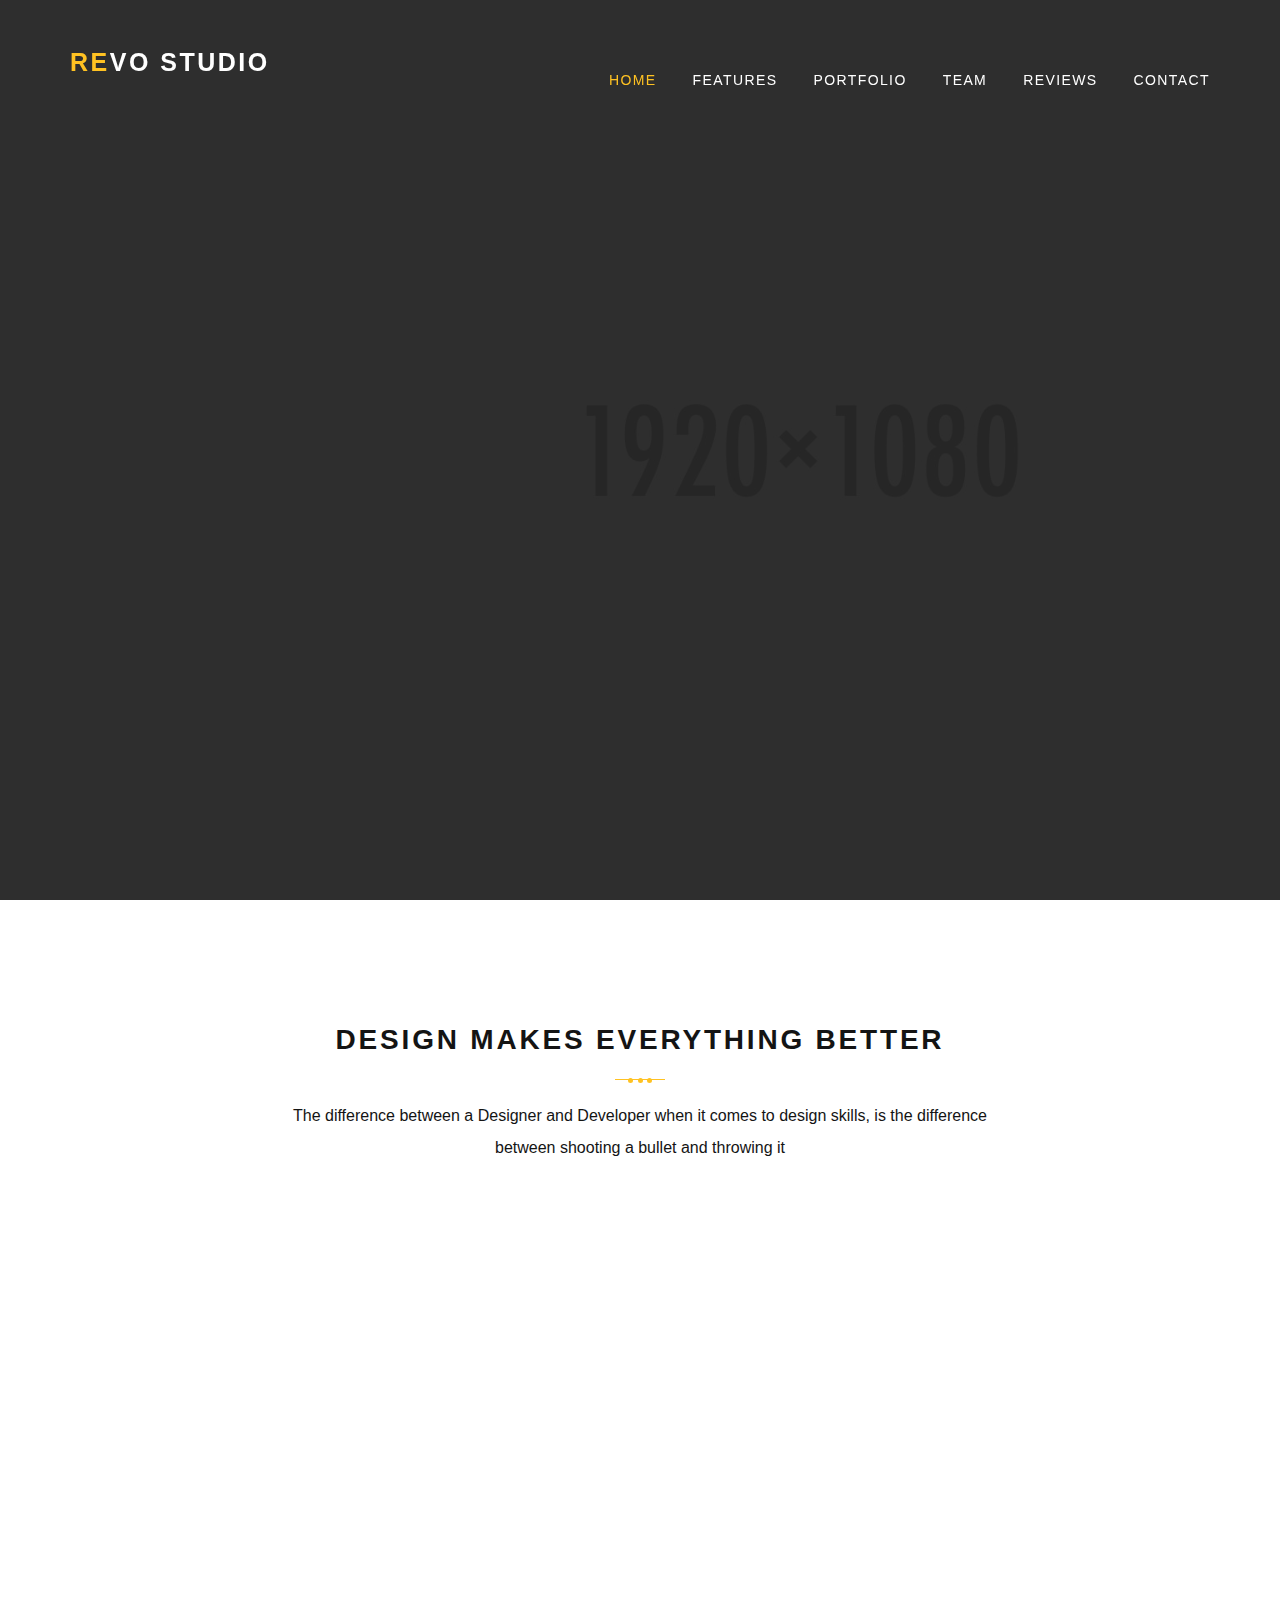
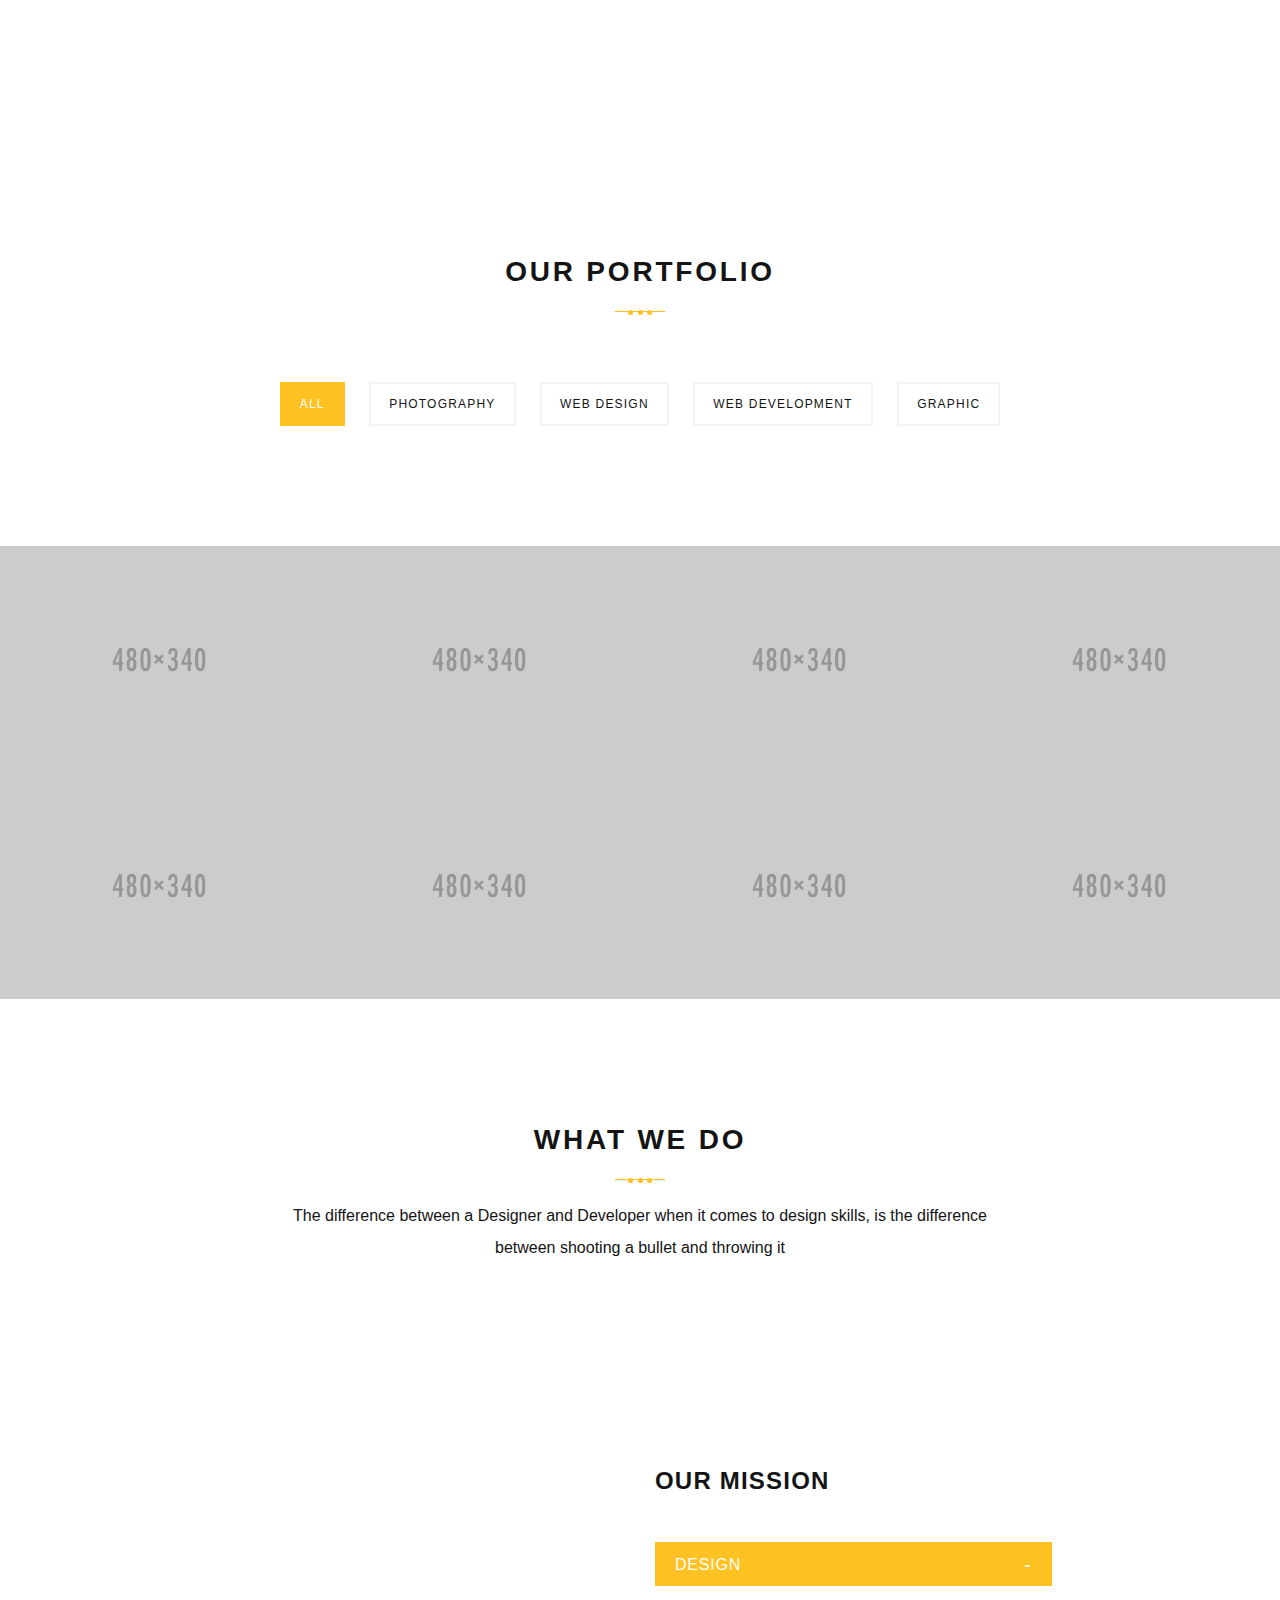
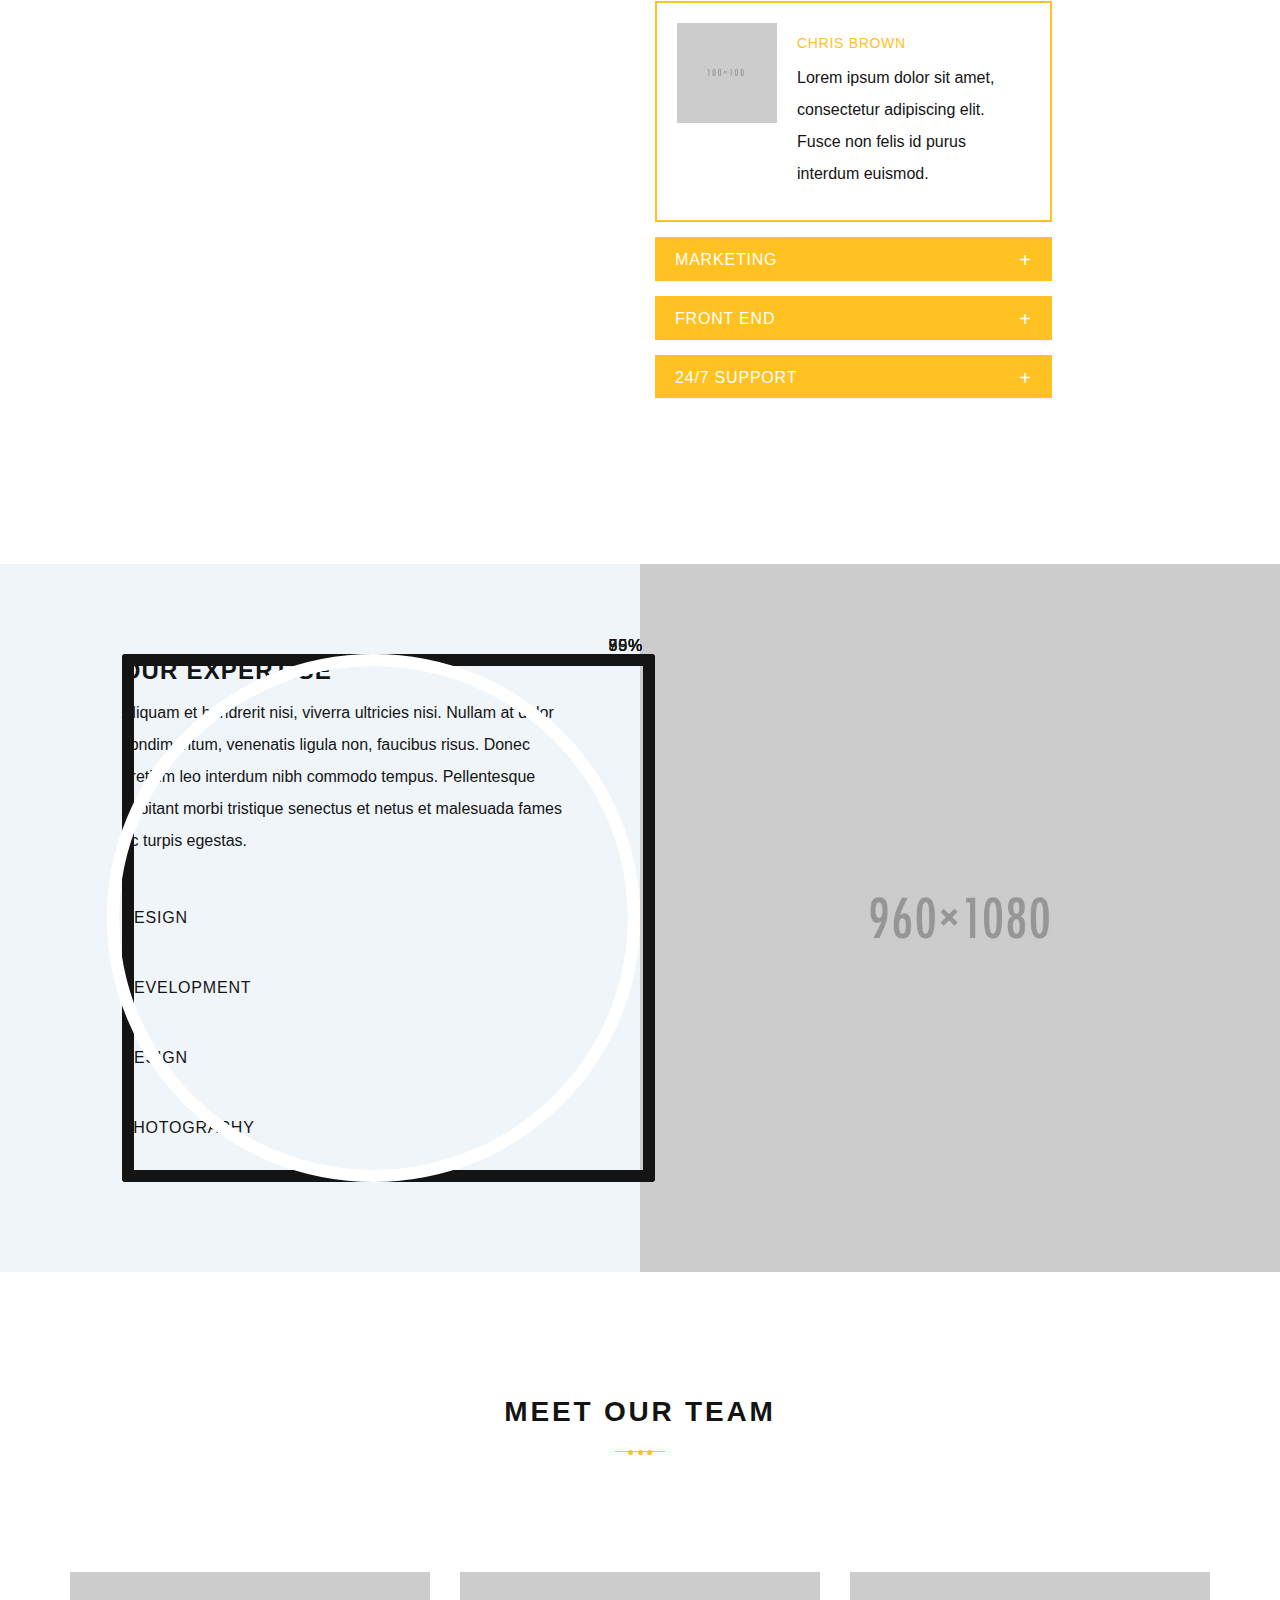
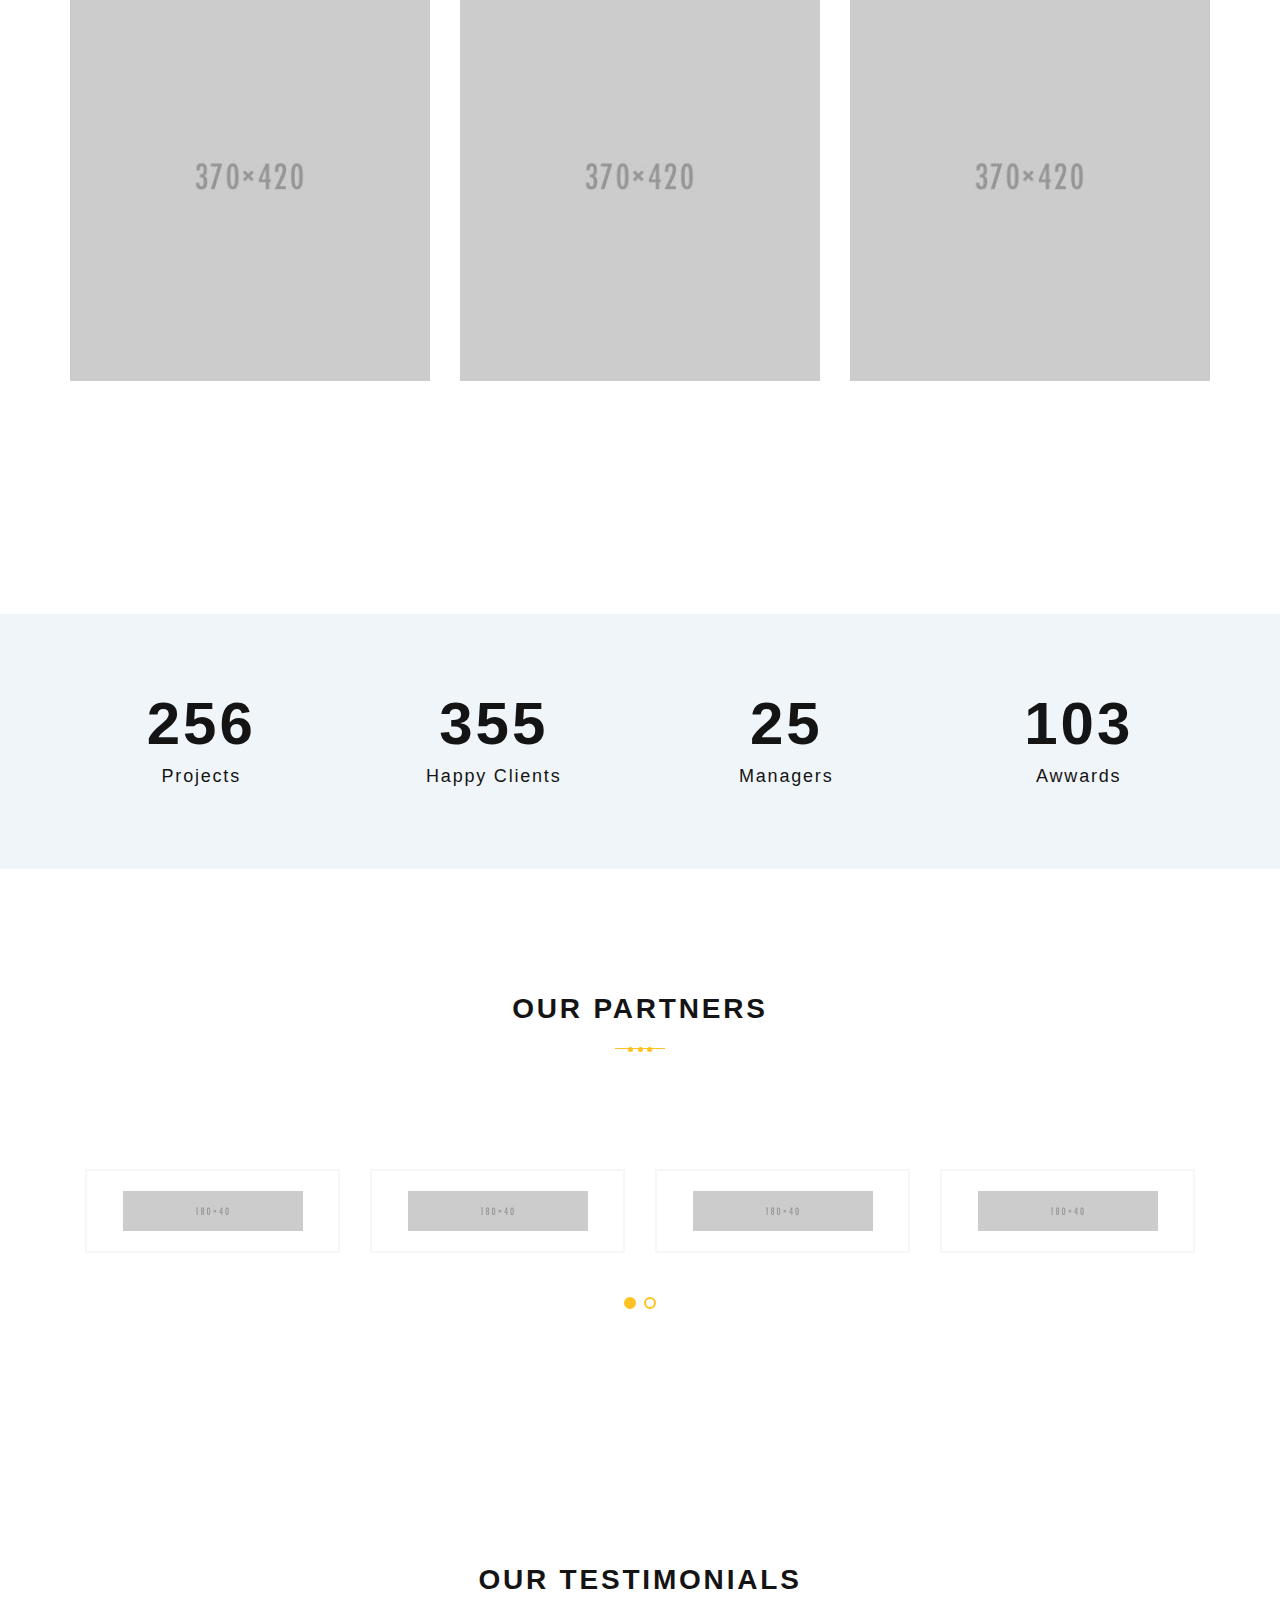
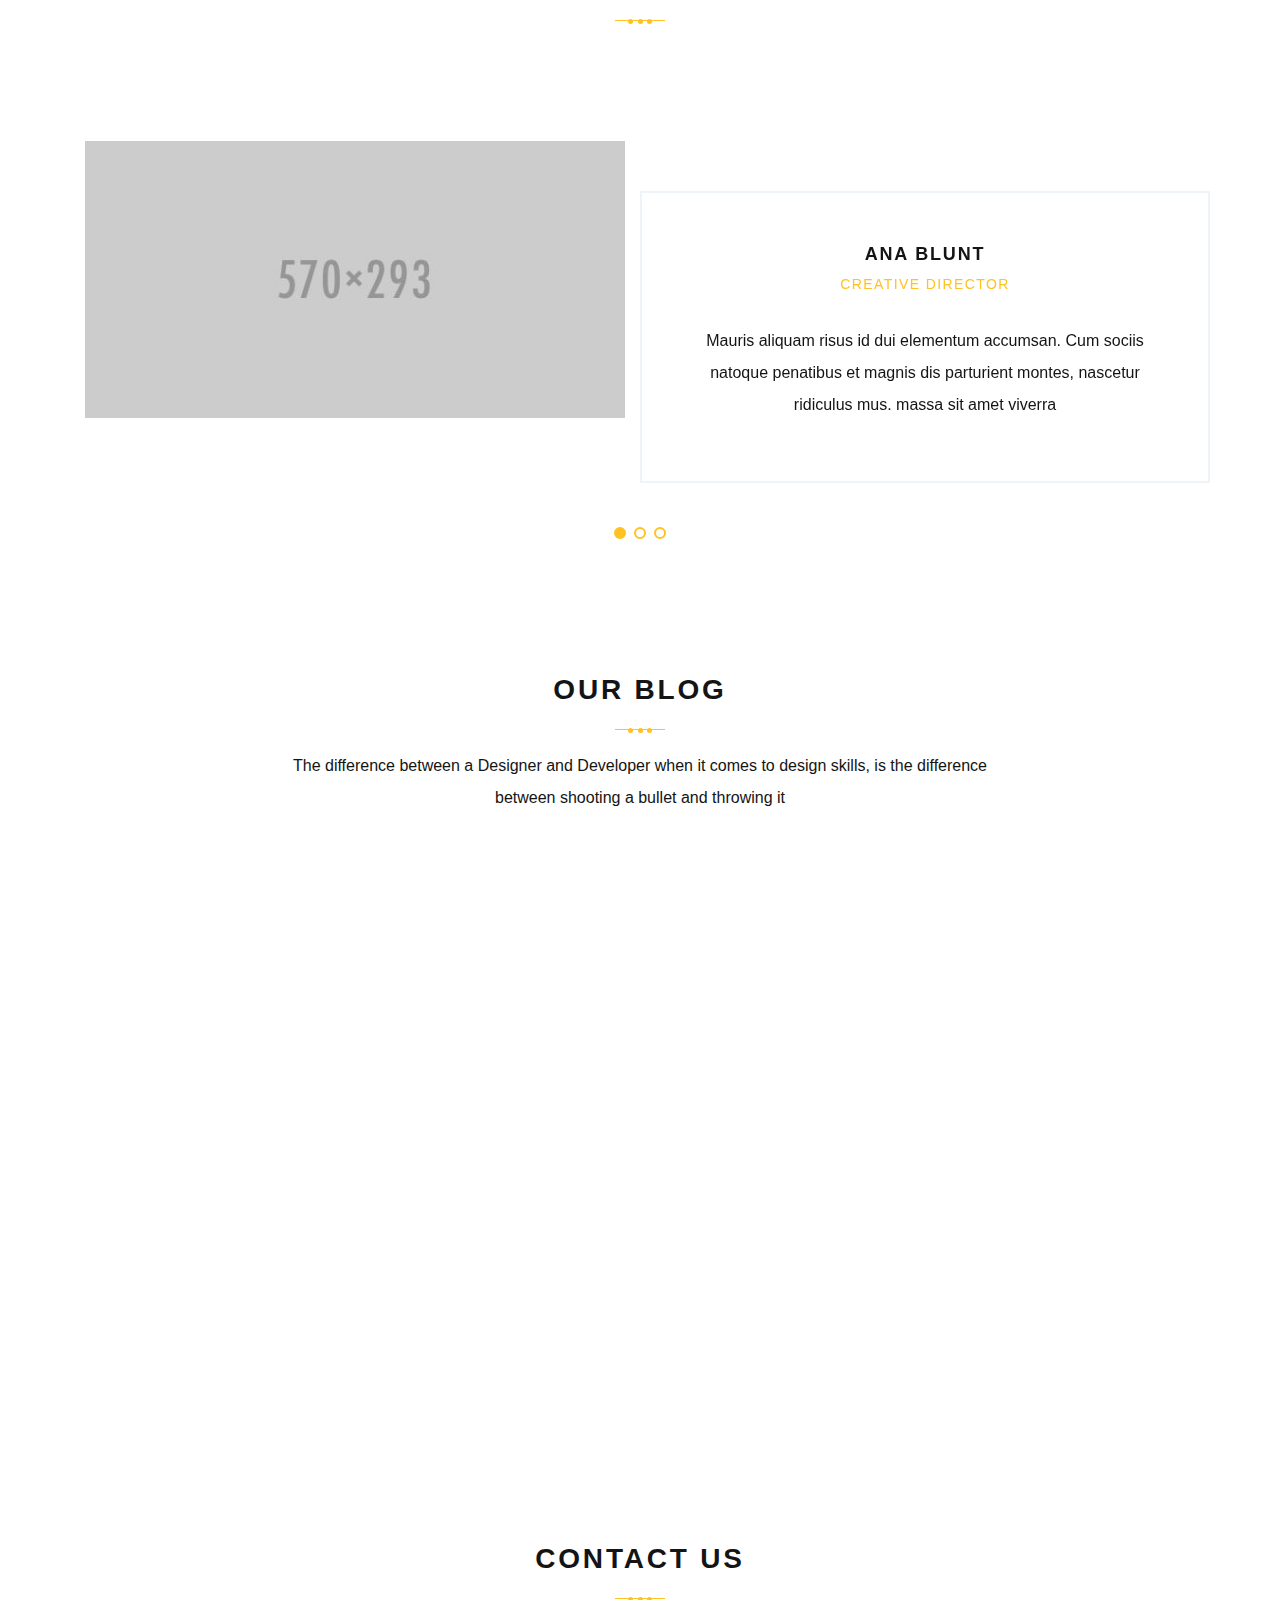
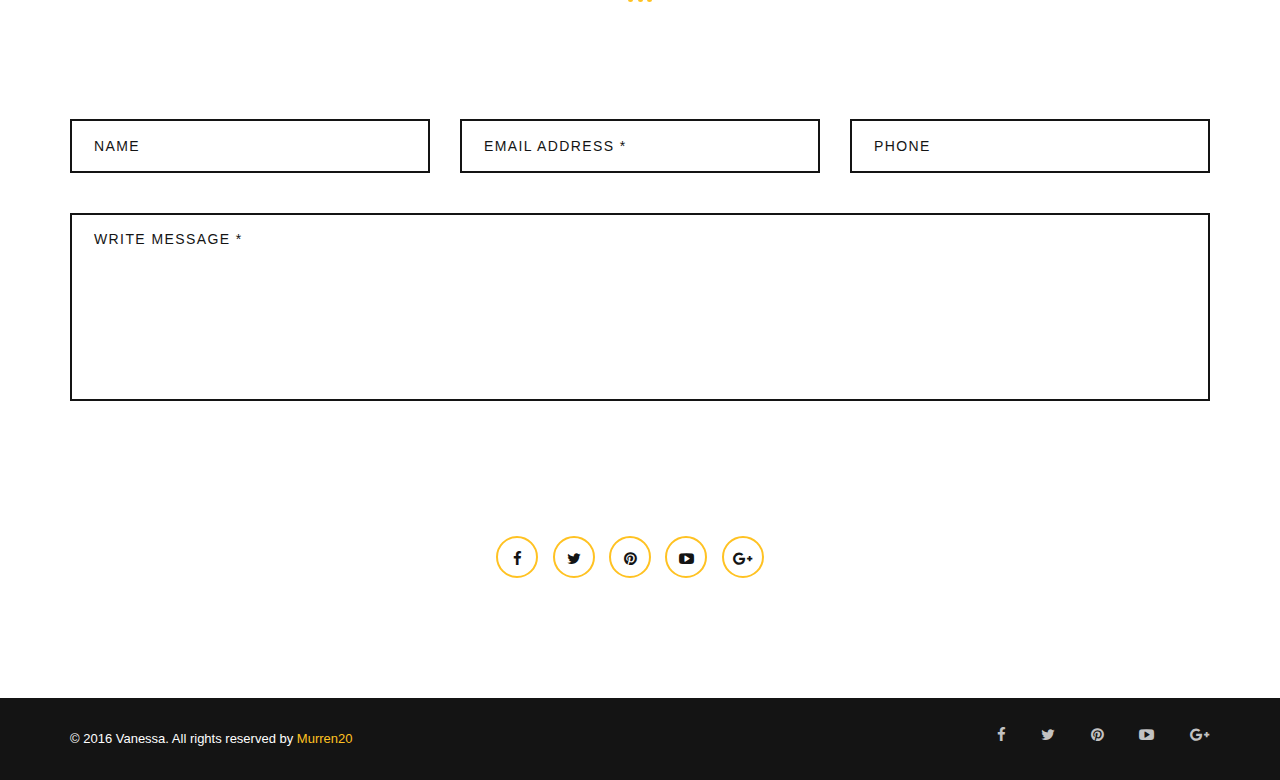
==== HTML/index-3.html @ 7fb88198 "add files" ====
<!DOCTYPE HTML>
<html>
<head>
<meta  charset="utf-8">
<meta name="viewport" content="width=device-width, initial-scale=1">
<title>Revo Studio - Creative HTML Template</title> 

<!-- Favicons -->

<link rel="shortcut icon" href="favicon.png">
<link rel="apple-touch-icon" href="apple-touch-icon.png">
<link rel="apple-touch-icon" sizes="72x72" href="apple-touch-icon-72x72.png">
<link rel="apple-touch-icon" sizes="114x114" href="apple-touch-icon-114x114.png">

<!-- Fonts -->

<link href='https://fonts.googleapis.com/css?family=Hind:400,500,600,700' rel='stylesheet' type='text/css'>

<!-- Styles -->

<link href="css/style.css" rel="stylesheet" media="screen">

</head>
<body>
  <div class="layout">

  <!-- Loader -->

  <div class="loader">
    <div class="loader-brand"><img alt="" class="img-responsive center-block" src="img/brand.png"></div>
  </div>

  <!-- Header -->

  <header id="top" class="navbar js-navbar-affix">
    <div class="container">
      <div class="navbar-header">
        <button type="button" class="navbar-toggle collapsed" data-toggle="collapse" data-target="#navbar-collapse">
          <span class="sr-only">Toggle navigation</span>
          <span class="icon-bar"></span>
          <span class="icon-bar"></span>
          <span class="icon-bar"></span>
        </button>
        <a href="#home" class="brand js-target-scroll">
          <span class="text-primary">Re</span>vo Studio
        </a>
      </div>
      <div class="collapse navbar-collapse" id="navbar-collapse"> 
        <ul class="nav navbar-nav navbar-right">
          <li class="active">
            <a href="#home" class="js-target-scroll">Home</a>
          </li>
          <li>
            <a href="#features" class="js-target-scroll">Features</a>
          </li>
          <li>
            <a  href="#showcase" class="js-target-scroll">Portfolio</a>
          </li>  
          <li>
            <a  href="#team" class="js-target-scroll">Team</a>
          </li>
          <li>
            <a  href="#reviews" class="js-target-scroll">Reviews</a>
          </li>
          <li>
            <a  href="#contact" class="js-target-scroll">Contact</a>
          </li>
        </ul>
      </div>
    </div>
  </header>

  <!-- Home -->
  
  <main id="home" class="main">

    <!-- Start revolution slider -->

    <div class="rev_slider_wrapper">
      <div id="rev_slider" class="rev_slider fullscreenbanner"  data-version="5.0.7">
        <ul>

          <!-- Slide 1 -->

          <li data-transition="zoomout" data-easein="Power3.easeInOut" data-easeout="Power3.easeInOut" data-masterspeed="2000">

            <!-- Main image-->

            <img src="img/slider/slide2.jpg"  alt=""  data-kenburns="on" data-bgposition="center center" data-bgfit="cover" data-bgrepeat="no-repeat" data-bgparallax="10" class="rev-slidebg">

            <!-- Layer 1 -->

            <div class="tp-caption tp-resizeme" 
              data-x="['center','center','center','center']" data-hoffset="['0','0','0','0']" 
              data-y="['middle','middle','middle','middle']" data-voffset="['-60','-60','-60','-60']" 
              data-width="none"
              data-height="none"
              data-whitespace="nowrap"
              data-transform_idle="o:1;"
              data-transform_hover="o:1;rX:0;rY:0;rZ:0;z:0;s:300;e:Power1.easeInOut;"
              data-style_hover="c:rgba(255, 255, 255, 1.00);bc:rgba(255, 255, 255, 1.00);"
              data-transform_in="y:-100px;opacity:0;s:1500;e:Power4.easeInOut;" 
              data-transform_out="y:[175%];s:1000;e:Power2.easeInOut;s:1000;e:Power2.easeInOut;" 
              data-mask_out="x:inherit;y:inherit;" 
              data-start="500" 
              data-splitin="on" 
              data-splitout="none"  
              data-responsive_offset="on" 
              style="z-index: 6; font-size:60px; line-height: 1; text-transform:uppercase; letter-spacing:0.05em; font-weight: 700;">A Technology Too<br> Wet Without One
            </div>

            <!-- Layer 2 -->

            <div class="tp-caption tp-resizeme"
              data-x="['center','center','center','center']" data-hoffset="['0','0','0','0']" 
              data-y="['middle','middle','middle','middle']" data-voffset="['50','50','50','50']"
              data-whitespace="nowrap"
              data-transform_idle="o:1;"
              data-transform_in="y:[-100%];z:0;rX:0deg;rY:0;rZ:0;sX:1;sY:1;skX:0;skY:0;s:1500;e:Power3.easeInOut;" 
              data-transform_out="opacity:0;s:1000;s:1000;" 
              data-mask_in="x:0px;y:0px;s:inherit;e:inherit;" 
              data-start="1500" 
              data-splitin="none" 
              data-splitout="none" 
              style="z-index: 7; font-size:17px; color: #DDD;">The most important things are not things,<br> so we’ll design experiences
            </div>

            <!-- Layer 4 -->

            <div class="tp-caption tp-resizeme"
              data-x="['center','center','center','center']" data-hoffset="['-95','-95','-95','-95']" 
              data-y="['middle','middle','middle','middle']" data-voffset="['150','150','150','150']" 
              data-width="none"
              data-height="none"
              data-whitespace="nowrap"
              data-transform_idle="o:1;"
              data-transform_hover="o:1;rX:0;rY:0;rZ:0;z:0;s:300;e:Power1.easeInOut;"
              data-style_hover="c:rgba(255, 255, 255, 1.00);bc:rgba(255, 255, 255, 1.00);"
              data-transform_in="x:-100px;opacity:0;s:1500;e:Power4.easeInOut;" 
              data-transform_out="x:[-175%];s:1000;e:Power2.easeInOut;s:1000;e:Power2.easeInOut;" 
              data-mask_out="x:inherit;y:inherit;" 
              data-start="1500" 
              data-splitin="on" 
              data-splitout="none" 
              data-responsive_offset="on" 
              style="z-index: 8;"><a href="#request" class="btn btn-round btn-hvr-white hvr-pulse-grow" data-toggle="modal">Start with us</a>
            </div>

            <!-- Layer 5 -->

            <div class="tp-caption tp-resizeme"
              data-x="['center','center','center','center']" data-hoffset="['95','95','95','95']" 
              data-y="['middle','middle','middle','middle']" data-voffset="['150','150','150','150']" 
              data-width="none"
              data-height="none"
              data-whitespace="nowrap"
              data-transform_idle="o:1;"
              data-transform_hover="o:1;rX:0;rY:0;rZ:0;z:0;s:300;e:Power1.easeInOut;"
              data-style_hover="c:rgba(255, 255, 255, 1.00);bc:rgba(255, 255, 255, 1.00);"
              data-transform_in="x:100px;opacity:0;s:1500;e:Power4.easeInOut;" 
              data-transform_out="x:[175%];s:1000;e:Power2.easeInOut;s:1000;e:Power2.easeInOut;" 
              data-mask_out="x:inherit;y:inherit;" 
              data-start="1500" 
              data-splitin="on" 
              data-splitout="none" 
              data-responsive_offset="on" 
              style="z-index: 8;"><a href="#" class="btn btn-round btn-white hvr-pulse-grow">Purshase now</a>
            </div>
          </li>

          <!-- Slide 2 -->

          <li data-transition="fade" data-slotamount="7" data-masterspeed="1000" data-fstransition="fade" data-fsmasterspeed="1000">

            <!-- Main image -->

            <img  alt=""  src="img/slider/slide1.jpg" data-lazyload="img/slider/slide1.jpg" data-bgposition="center top" data-kenburns="on" data-duration="20000" data-ease="Power1.easeOut" data-scalestart="120" data-scaleend="100" class="rev-slidebg" data-no-retina>

            <!-- Layer 1 -->

            <div class="tp-caption tp-resizeme" 
              data-x="['center','center','center','center']" data-hoffset="['0','0','0','0']" 
              data-y="['middle','middle','middle','middle']" data-voffset="['-80','-80','-80,'-80']" 
              data-width="none"
              data-height="none"
              data-whitespace="nowrap"
              data-transform_idle="o:1;"
              data-transform_in="x:[105%];z:0;rX:45deg;rY:0deg;rZ:90deg;sX:1;sY:1;skX:0;skY:0;s:2000;e:Power4.easeInOut;" 
              data-transform_out="y:[100%];s:1000;e:Power2.easeInOut;s:1000;e:Power2.easeInOut;" 
              data-mask_in="x:50px;y:0px;s:inherit;e:inherit;" 
              data-mask_out="x:inherit;y:inherit;s:inherit;e:inherit;" 
              data-start="500" 
              data-splitin="chars" 
              data-splitout="none" 
              data-responsive_offset="on" 
              data-elementdelay="0.05" 
              style="z-index: 5; font-size:23px; line-height:1.5; text-transform:uppercase; letter-spacing:0.7em; font-weight: 300;">We Are Design Ninja
            </div>

            <!-- Layer 2 -->

            <div class="tp-caption tp-resizeme" 
              data-x="['center','center','center','center']" data-hoffset="['0','0','0','0']" 
              data-y="['middle','middle','middle','middle']" data-voffset="['0','0','0','0']" 
              data-width="none"
              data-height="none"
              data-whitespace="nowrap"
              data-transform_idle="o:1;"
              data-transform_in="y:[100%];z:0;rX:0deg;rY:0;rZ:0;sX:1;sY:1;skX:0;skY:0;s:1500;e:Power3.easeInOut;" 
              data-transform_out="opacity:0;s:1000;s:1000;" 
              data-mask_in="x:0px;y:0px;s:inherit;e:inherit;" 
              data-start="1300" 
              data-splitin="none" 
              data-splitout="none" 
              data-responsive_offset="on" 
              style="z-index: 6; font-size:85px; line-height: 1; text-transform:uppercase; letter-spacing:0.2em; font-weight: 700;">Revo Studio
            </div>

            <!-- Layer 3 -->

            <div class="tp-caption tp-resizeme"
              data-x="['center','center','center','center']" data-hoffset="['0','0','0','0']" 
              data-y="['middle','middle','middle','middle']" data-voffset="['90','90','90','90']"
              data-whitespace="nowrap"
              data-transform_idle="o:1;"
              data-transform_in="y:[-100%];z:0;rX:0deg;rY:0;rZ:0;sX:1;sY:1;skX:0;skY:0;s:1500;e:Power3.easeInOut;" 
              data-transform_out="opacity:0;s:1000;s:1000;" 
              data-mask_in="x:0px;y:0px;s:inherit;e:inherit;" 
              data-start="1500" 
              data-splitin="none" 
              data-splitout="none" 
              style="z-index: 7; font-size:17px; color: #DDD;">The most important things are not things,<br> so we’ll design experiences
            </div>

            <!-- Layer 4 -->

            <div class="tp-caption tp-resizeme"
              data-x="['center','center','center','center']" data-hoffset="['0','0','0','0']" 
              data-y="['middle','middle','middle','middle']" data-voffset="['190','190','190','190']" 
              data-width="none"
              data-height="none"
              data-whitespace="nowrap"
              data-transform_idle="o:1;"
              data-transform_hover="o:1;rX:0;rY:0;rZ:0;z:0;s:300;e:Power1.easeInOut;"
              data-style_hover="c:rgba(255, 255, 255, 1.00);bc:rgba(255, 255, 255, 1.00);"
              data-transform_in="y:50px;opacity:0;s:1500;e:Power4.easeInOut;" 
              data-transform_out="y:[175%];s:1000;e:Power2.easeInOut;s:1000;e:Power2.easeInOut;" 
               data-mask_out="x:inherit;y:inherit;" 
              data-start="1500" 
              data-splitin="none" 
              data-splitout="none" 
              data-responsive_offset="on" 
              style="z-index: 8;"><a href="#request" class="btn btn-round btn-hvr-white hvr-pulse-grow" data-toggle="modal">Start with us</a>
            </div>
          </li>
         
          <!-- Slide 3 -->

          <li data-transition="zoomout" data-easein="Power3.easeInOut" data-easeout="Power3.easeInOut" data-masterspeed="2000">

            <!-- Main image-->

            <img src="img/slider/slide3.jpg"  alt=""  data-bgposition="center center" data-bgfit="cover" data-bgrepeat="no-repeat" data-bgparallax="10" class="rev-slidebg">

            <!-- Layer 1 -->

            <div class="tp-caption tp-resizeme" 
              data-x="['center','center','center','center']" data-hoffset="['0','0','0','0']" 
              data-y="['middle','middle','middle','middle']" data-voffset="['-65','-65','-65','-65']" 
              data-width="none"
              data-height="none"
              data-whitespace="nowrap"
              data-transform_idle="o:1;"
              data-transform_hover="o:1;rX:0;rY:0;rZ:0;z:0;s:300;e:Power1.easeInOut;"
              data-style_hover="c:rgba(255, 255, 255, 1.00);bc:rgba(255, 255, 255, 1.00);"
              data-transform_in="y:-100px;opacity:0;s:1500;e:Power4.easeInOut;" 
              data-transform_out="y:[175%];s:1000;e:Power2.easeInOut;s:1000;e:Power2.easeInOut;" 
              data-mask_out="x:inherit;y:inherit;" 
              data-start="500" 
              data-splitin="on" 
              data-splitout="none" 
              data-responsive_offset="on" 
              style="z-index: 6; font-size:60px; line-height: 1; text-transform:uppercase; letter-spacing:0.05em; font-weight: 700;">Business Comes to<br>Those Who Wait
            </div>

            <!-- Layer 2 -->

            <div class="tp-caption tp-resizeme"
              data-x="['center','center','center','center']" data-hoffset="['0','0','0','0']" 
              data-y="['middle','middle','middle','middle']" data-voffset="['50','50','50','50']"
              data-whitespace="nowrap"
              data-transform_idle="o:1;"
              data-transform_in="y:-20px;opacity:0;s:1500;e:Power4.easeInOut;" 
              data-transform_out="y:[175%];s:1000;e:Power2.easeInOut;s:1000;e:Power2.easeInOut;" 
              data-mask_out="x:inherit;y:inherit;" 
              data-start="1500" 
              data-splitin="on" 
              data-splitout="none"
              style="z-index: 7; font-size:17px; color: #DDD;">The most important things are not things,<br> so we’ll design experiences
            </div>

            <!-- Layer 3 -->

            <div class="tp-caption tp-resizeme"
              data-x="['center','center','center','center']" data-hoffset="['0','0','0','0']" 
              data-y="['middle','middle','middle','middle']" data-voffset="['140','140','140','140']" 
              data-width="none"
              data-height="none"
              data-whitespace="nowrap"
              data-transform_idle="o:1;"
              data-transform_hover="o:1;rX:0;rY:0;rZ:0;z:0;s:300;e:Power1.easeInOut;"
              data-style_hover="c:rgba(255, 255, 255, 1.00);bc:rgba(255, 255, 255, 1.00);"
              data-transform_in="y:40px;opacity:0;s:1500;e:Power4.easeInOut;" 
              data-transform_out="y:[175%];s:1000;e:Power2.easeInOut;s:1000;e:Power2.easeInOut;" 
              data-mask_out="x:inherit;y:inherit;" 
              data-start="1500" 
              data-splitin="on" 
              data-splitout="none" 
              data-responsive_offset="on" 
              style="z-index: 8;"><a href="#request" class="btn btn-round btn-hvr-white hvr-pulse-grow" data-toggle="modal">Start with us</a>
            </div>
          </li>
        </ul>
      </div>
    </div>
  </main>

  <!-- Content -->

  <div class="content">

    <!-- Features -->

    <section id="features" class="features section pb-0">
      <div class="container">
        <div class="row">
          <header class="text-center col-md-8 col-md-offset-2">
            <h2 class="section-title">Design Makes Everything Better</h2>
            <div class="spacer spacer-primary">
              <div class="line">
                <div class="dot"></div>
                <div class="dot"></div>
                <div class="dot"></div>
              </div>
            </div>
            <p>The difference between a Designer and Developer when it comes to design skills, is the difference between shooting a bullet and throwing it</p>
          </header>
        </div>
      </div>
      <div class="section-content">
        <div class="container">
          <div class="row row-columns">
            <div class="column col-md-4">
              <div class="feature-box-wrap">
                <div class="feature-box wow fadeInLeft" data-wow-delay="0.3s">
                  <div class="media-left">
                    <i class="text-primary icon-feature fa fa-send"></i>
                  </div>
                  <div class="media-right">
                    <h3 class="icon-title">Modern Design</h3>
                    <p class="feature-descr text-muted">Donec et egestas quam. Phasellus mattis dui et elementum consectetur</p>
                  </div>
                </div>
                <div class="feature-box wow fadeInLeft" data-wow-delay="0.6s">
                  <div class="media-left">
                    <i class="text-primary icon-feature fa fa fa-cogs"></i>
                  </div>
                  <div class="media-right">
                    <h3 class="icon-title">Easy to customize</h3>
                    <p class="feature-descr text-muted">Donec et egestas quam. Phasellus mattis dui et elementum consectetur</p>
                  </div>
                </div>
              </div>
            </div>
            <div class="column col-md-4 wow fadeInUp">
              <img alt="" class="img-responsive" src="img/img-feature.jpg">
            </div>
            <div class="column col-md-4">
              <div class="feature-box-wrap">
                <div class="feature-box wow fadeInRight" data-wow-delay="1.2s">
                  <div class="media-left">
                    <i class="text-primary icon-feature fa fa-desktop"></i>
                  </div>
                  <div class="media-right">
                    <h3 class="icon-title">Fully Responsive</h3>
                    <p class="feature-descr text-muted">Donec et egestas quam. Phasellus mattis dui et elementum consectetur</p>
                  </div>
                </div>
                <div class="feature-box wow fadeInRight" data-wow-delay="1.5s">
                  <div class="media-left">
                    <i class="text-primary icon-feature fa fa-bullseye"></i>
                  </div>
                  <div class="media-right">
                    <h3 class="icon-title">Bootstrap 3x</h3>
                    <p class="feature-descr text-muted">Donec et egestas quam. Phasellus mattis dui et elementum consectetur</p>
                  </div>
                </div>
              </div>
            </div>
          </div>
        </div>
      </div>
    </section>

    <!-- Portfolio  -->

    <section id="showcase" class="showcase text-center section pb-0">
      <div class="container">
        <div class="row">
          <header class="col-md-8 col-md-offset-2">
            <h2 class="section-title">Our Portfolio</h2>
            <div class="spacer spacer-primary">
              <div class="line">
                <div class="dot"></div>
                <div class="dot"></div>
                <div class="dot"></div>
              </div>
            </div>
          </header>
        </div>
        <ul class="filter">
          <li class="active"><a href="#" data-filter="*">All</a></li>
          <li><a href="#" data-filter=".photography">Photography</a></li>
          <li><a href="#" data-filter=".webdesign">Web Design</a></li>
          <li><a href="#" data-filter=".webdevelopment">Web Development</a></li>
          <li><a href="#" data-filter=".graphic">Graphic</a></li>
        </ul>
      </div>
      <div class="section-content">
        <div class="isotope js-gallery">
          <div class="isotope-item photography">
            <a href="img/portfolio/2-480x340.jpg" title="Stationery Design">
              <figure class="showcase-item">
                <div class="showcase-item-thumbnail"><img alt="" src="img/portfolio/2-480x340.jpg"></div>
                <figcaption class="showcase-item-hover">
                  <div class="showcase-item-info">
                    <div class="showcase-item-category">Branding</div>
                    <div class="showcase-item-title">Stationery Design</div>
                  </div>
                </figcaption>
              </figure>
            </a>
          </div>
          <div class="isotope-item photography">
            <a href="img/portfolio/3-480x340.jpg" title="Stationery Design">
              <figure class="showcase-item">
                <div class="showcase-item-thumbnail"><img alt="" src="img/portfolio/3-480x340.jpg"></div>
                <figcaption class="showcase-item-hover item-hover-bottom">
                  <div class="showcase-item-info">
                    <div class="showcase-item-category">Branding</div>
                    <div class="showcase-item-title">Stationery Design</div>
                  </div>
                </figcaption>
              </figure>
            </a>
          </div>
          <div class="isotope-item webdesign">
            <a href="img/portfolio/6-480x340.jpg" title="Stationery Design">
              <figure class="showcase-item">
                <div class="showcase-item-thumbnail"><img alt="" src="img/portfolio/6-480x340.jpg"></div>
                <figcaption class="showcase-item-hover">
                  <div class="showcase-item-info">
                    <div class="showcase-item-category">Branding</div>
                    <div class="showcase-item-title">Stationery Design</div>
                  </div>
                </figcaption>
              </figure>
            </a>
          </div> 
          <div class="isotope-item webdesign">
            <a href="img/portfolio/7-480x340.jpg" title="Stationery Design">
              <figure class="showcase-item">
                <div class="showcase-item-thumbnail"><img alt="" src="img/portfolio/7-480x340.jpg"></div>
                <figcaption class="showcase-item-hover">
                  <div class="showcase-item-info">
                    <div class="showcase-item-category">Branding</div>
                    <div class="showcase-item-title">Stationery Design</div>
                  </div>
                </figcaption>
              </figure>
            </a>
          </div>
          <div class="isotope-item webdevelopment">
            <a href="img/portfolio/8-480x340.jpg" title="Stationery Design">
              <figure class="showcase-item">
                <div class="showcase-item-thumbnail"><img alt="" src="img/portfolio/8-480x340.jpg"></div>
                <figcaption class="showcase-item-hover">
                  <div class="showcase-item-info">
                    <div class="showcase-item-category">Branding</div>
                    <div class="showcase-item-title">Stationery Design</div>
                  </div>
                </figcaption>
              </figure>
            </a>
          </div>
          <div class="isotope-item webdevelopment">
            <a href="img/portfolio/9-480x340.jpg" title="Stationery Design">
              <figure class="showcase-item">
                <div class="showcase-item-thumbnail"><img alt="" src="img/portfolio/9-480x340.jpg"></div>
                <figcaption class="showcase-item-hover">
                  <div class="showcase-item-info">
                    <div class="showcase-item-category">Branding</div>
                    <div class="showcase-item-title">Stationery Design</div>
                  </div>
                </figcaption>
              </figure>
            </a>
          </div> 
          <div class="isotope-item graphic">
            <a href="img/portfolio/9-480x340.jpg" title="Stationery Design">
              <figure class="showcase-item">
                <div class="showcase-item-thumbnail"><img alt="" src="img/portfolio/10-480x340.jpg"></div>
                <figcaption class="showcase-item-hover">
                  <div class="showcase-item-info">
                    <div class="showcase-item-category">Branding</div>
                    <div class="showcase-item-title">Stationery Design</div>
                  </div>
                </figcaption>
              </figure>
            </a>
          </div> 
          <div class="isotope-item graphic">
            <a href="img/portfolio/9-480x340.jpg" title="Stationery Design">
              <figure class="showcase-item">
                <div class="showcase-item-thumbnail"><img alt="" src="img/portfolio/11-480x340.jpg"></div>
                <figcaption class="showcase-item-hover">
                  <div class="showcase-item-info">
                    <div class="showcase-item-category">Branding</div>
                    <div class="showcase-item-title">Stationery Design</div>
                  </div>
                </figcaption>
              </figure>
            </a>
          </div>   
        </div>
      </div>
    </section>

    <!-- About  -->

    <section id="about" class="about section pb-0">
      <div class="container">
        <div class="row">
          <header class="text-center col-md-8 col-md-offset-2">
            <h2 class="section-title">What we do</h2>
            <div class="spacer spacer-primary">
              <div class="line">
                <div class="dot"></div>
                <div class="dot"></div>
                <div class="dot"></div>
              </div>
            </div>
            <p>The difference between a Designer and Developer when it comes to design skills, is the difference between shooting a bullet and throwing it</p>
          </header>
        </div>
      </div>
      <div class="section-content">
        <div class="clearfix">
          <div class="col-about-img col-md-6 col-lg-6 wow fadeInLeft">
            <div class="img-frame md-pull-right"><img alt="" class="md-pull-right center-block img-responsive" src="img/img-about2.jpg"></div>
          </div>
          <div class="col-about-margin col-md-6 col-lg-4">
            <h2 class="about-title">Our Mission</h2>
            <div class="col-about-content">
              <div class="panel-group" id="accordion1">
                <div class="panel">
                  <div class="panel-heading">
                    <h6 class="panel-title">
                      <a data-toggle="collapse" data-parent="#accordion1" href="#collapse1-1" aria-expanded="true" class="">Design</a>
                    </h6>
                  </div>
                  <div id="collapse1-1" class="panel-collapse collapse in">
                    <div class="panel-body">
                      <div class="media-left">
                        <img alt="" src="img/team/1-100x100.jpg">
                      </div>
                      <div class="media-right">
                        <h3 class="panel-body-title">Chris Brown</h3>
                        <p>Lorem ipsum dolor sit amet, consectetur adipiscing elit. Fusce non felis id purus interdum   euismod. 
                        </p>
                      </div>
                    </div>
                  </div>
                </div>
                <div class="panel">
                  <div class="panel-heading">
                    <h6 class="panel-title">
                      <a data-toggle="collapse" data-parent="#accordion1" href="#collapse2-1">Marketing</a>
                    </h6>
                  </div>
                  <div id="collapse2-1" class="panel-collapse collapse">
                    <div class="panel-body">
                      <div class="media-left">
                        <img alt="" src="img/team/1-100x100.jpg">
                      </div>
                      <div class="media-right">
                        <h3 class="panel-body-title">Chris Brown</h3>
                        <p>Lorem ipsum dolor sit amet, consectetur adipiscing elit. Fusce non felis id purus interdum   euismod. 
                        </p>
                      </div>
                    </div>
                  </div>
                </div>
                <div class="panel">
                  <div class="panel-heading">
                    <h6 class="panel-title">
                      <a data-toggle="collapse" data-parent="#accordion1" href="#collapse3-1">Front end</a>
                    </h6>
                  </div>
                  <div id="collapse3-1" class="panel-collapse collapse">
                    <div class="panel-body">
                      <div class="media-left">
                        <img alt="" src="img/team/1-100x100.jpg">
                      </div>
                      <div class="media-right">
                        <h3 class="panel-body-title">Chris Brown</h3>
                        <p>Lorem ipsum dolor sit amet, consectetur adipiscing elit. Fusce non felis id purus interdum   euismod. 
                        </p>
                      </div>
                    </div>
                  </div>
                </div>
                <div class="panel">
                  <div class="panel-heading">
                    <h6 class="panel-title">
                      <a data-toggle="collapse" data-parent="#accordion1" href="#collapse4-1">24/7 Support</a>
                    </h6>
                  </div>
                  <div id="collapse4-1" class="panel-collapse collapse">
                    <div class="panel-body">
                      <div class="media-left">
                        <img alt="" src="img/team/1-100x100.jpg">
                      </div>
                      <div class="media-right">
                        <h3 class="panel-body-title">Chris Brown</h3>
                        <p>Lorem ipsum dolor sit amet, consectetur adipiscing elit. Fusce non felis id purus interdum   euismod. 
                        </p>
                      </div>
                    </div>
                  </div>
                </div>
              </div>
            </div>                
          </div>
        </div>
        <div class="section-content">
          <div class="row-about bgc-light clearfix">
            <div class="bg-about-4 bg-right-fluid col-md-6"></div>
            <div class="col-about-left col-md-5 col-md-offset-1">
              <h2 class="about-title">Our Expertise</h2>
              <p>Aliquam et hendrerit nisi, viverra ultricies nisi. Nullam at dolor condimentum, venenatis ligula non, faucibus risus. Donec pretium leo interdum nibh commodo tempus. Pellentesque habitant morbi tristique senectus et netus et malesuada fames ac turpis egestas.</p>
              <div class="col-about-content">
                <div class="progress-bar-title">Design</div>
                <div class="progress">
                  <div class="progress-bar" data-width="80">
                      <span>80%</span>
                  </div>
                </div>
                <div class="progress-bar-title">Development</div>
                <div class="progress">
                  <div class="progress-bar" data-width="55">
                      <span>55%</span>
                  </div>
                </div>
                <div class="progress-bar-title">Design</div>
                <div class="progress">
                  <div class="progress-bar" data-width="75">
                      <span>75%</span>
                  </div>
                </div>
                <div class="progress-bar-title">Photography</div>
                <div class="progress">
                  <div class="progress-bar" data-width="99">
                      <span>99%</span>
                  </div>
                </div>
              </div>
            </div>
          </div>
        </div>
      </div>
    </section>

    <!-- Team  -->

    <section id="team" class="team text-center section">
      <div class="container">
        <div class="row">
          <header class="col-md-8 col-md-offset-2">
            <h2 class="section-title">Meet Our Team</h2>
            <div class="spacer spacer-primary">
              <div class="line">
                <div class="dot"></div>
                <div class="dot"></div>
                <div class="dot"></div>
              </div>
            </div>
          </header>
        </div>
      </div>
      <div class="section-content">
        <div class="container">
          <div class="row row-columns">
            <div class="column col-sm-6 col-md-4">
              <figure class="team-profile">
                <div class="team-profile-img"><img alt="" src="img/team/4-370x420.jpg"></div>
                <figcaption class="team-profile-hover">
                  <div class="team-profile-info">
                    <div class="team-profile-social">
                      <a href="#" class="fa fa-facebook"></a>
                      <a href="#" class="fa fa-twitter"></a>
                      <a href="#" class="fa fa-google-plus"></a>
                      <a href="#" class="fa fa-linkedin"></a>
                    </div>
                    <div class="team-profile-name">Bailey Chandler</div>
                    <div class="team-profile-spec">Photographer</div>
                    <div class="spacer spacer-white">
                      <div class="line">
                        <div class="dot"></div>
                        <div class="dot"></div>
                        <div class="dot"></div>
                      </div>
                    </div>
                    <p class="team-profile-descr small">Suspendisse euismod aliquam eros, finibus tincidunt velit laoreet vitae </p>
                  </div>
                </figcaption>
              </figure>
            </div>
            <div class="column col-sm-6 col-md-4">
              <figure class="team-profile">
                <div class="team-profile-img"><img alt="" src="img/team/5-370x420.jpg"></div>
                <figcaption class="team-profile-hover">
                  <div class="team-profile-info">
                    <div class="team-profile-social">
                      <a href="#" class="fa fa-facebook"></a>
                      <a href="#" class="fa fa-twitter"></a>
                      <a href="#" class="fa fa-google-plus"></a>
                      <a href="#" class="fa fa-linkedin"></a>
                    </div>
                    <div class="team-profile-name">Angelina Portman</div>
                    <div class="team-profile-spec">Creative Designer</div>
                    <div class="spacer spacer-white">
                      <div class="line">
                        <div class="dot"></div>
                        <div class="dot"></div>
                        <div class="dot"></div>
                      </div>
                    </div>
                    <p class="team-profile-descr small">Suspendisse euismod aliquam eros, finibus tincidunt velit laoreet vitae </p>
                  </div>
                </figcaption>
              </figure>
            </div>
            <div class="column col-sm-6 col-md-4">
              <figure class="team-profile">
                <div class="team-profile-img"><img alt="" src="img/team/6-370x420.jpg"></div>
                <figcaption class="team-profile-hover">
                  <div class="team-profile-info">
                    <div class="team-profile-social">
                      <a href="#" class="fa fa-facebook"></a>
                      <a href="#" class="fa fa-twitter"></a>
                      <a href="#" class="fa fa-google-plus"></a>
                      <a href="#" class="fa fa-linkedin"></a>
                    </div>
                    <div class="team-profile-name">Leon Lees</div>
                    <div class="team-profile-spec">Manager</div>
                    <div class="spacer spacer-white">
                      <div class="line">
                        <div class="dot"></div>
                        <div class="dot"></div>
                        <div class="dot"></div>
                      </div>
                    </div>
                    <p class="team-profile-descr small">Suspendisse euismod aliquam eros, finibus tincidunt velit laoreet vitae </p>
                  </div>
                </figcaption>
              </figure>
            </div>
          </div>
        </div>
      </div>
    </section>

    <!-- Statistic  -->

    <section class="statistic bgc-light">
      <div class="container">
        <div class="row row-columns">
          <div class="column col-sm-6 col-md-3">
            <div class="counter">
              <div class="counter-value" data-value="256">256</div>
              <div class="counter-details">Projects</div>
            </div>
          </div>
          <div class="column col-sm-6 col-md-3">
            <div class="counter">
              <div class="counter-value" data-value="355">355</div>
              <div class="counter-details">Happy Clients</div>
            </div>
          </div>
          <div class="column col-sm-6 col-md-3">
            <div class="counter">
              <div class="counter-value" data-value="25">25</div>
              <div class="counter-details">Managers</div>
            </div>
          </div>
          <div class="column col-sm-6 col-md-3">
            <div class="counter">
              <div class="counter-value" data-value="103">103</div>
              <div class="counter-details">Awwards</div>
            </div>
          </div>
        </div>
      </div>
    </section>

    <!-- Partners -->

    <section id="partners" class="partners text-center section">
      <div class="container">
        <div class="row">
          <header class="col-md-8 col-md-offset-2">
            <h2 class="section-title">Our Partners</h2>
            <div class="spacer spacer-primary">
              <div class="line">
                <div class="dot"></div>
                <div class="dot"></div>
                <div class="dot"></div>
              </div>
            </div>
          </header>
        </div>
      </div>
      <div class="section-content">
        <div class="container">
          <div class="partners-carousel">
            <div class="partner"><img alt="" src="img/partners/1.png"></div>
            <div class="partner"><img alt="" src="img/partners/2.png"></div>
            <div class="partner"><img alt="" src="img/partners/3.png"></div>
            <div class="partner"><img alt="" src="img/partners/4.png"></div>
            <div class="partner"><img alt="" src="img/partners/5.png"></div>
          </div>
        </div>
      </div>
    </section>

    <!-- Reviews -->
      
    <section id="reviews" class="reviews-2 text-center section">
      <div class="container">
        <div class="row">
          <header class="col-md-8 col-md-offset-2">
            <h2 class="section-title">Our Testimonials</h2>
            <div class="spacer spacer-primary">
              <div class="line">
                <div class="dot"></div>
                <div class="dot"></div>
                <div class="dot"></div>
              </div>
            </div>
          </header>
        </div>
      </div>
      <div class="section-content">
        <div class="container">
          <div class="review-carousel-3 js-review-carousel">
            <div class="review">
              <div class="col-md-6">
                <div class="review-img"><img alt="" class="img-responsive" src="img/reviews/1-570x293.jpg"></div>
              </div>
              <div class="col-review-text col-md-6">
                <h3 class="review-name">Ana Blunt</h3>
                <h4 class="review-spec">Creative Director</h4>
                <p class="review-description">
                Mauris aliquam risus id dui elementum accumsan. Cum sociis natoque penatibus et magnis dis parturient montes, nascetur ridiculus mus. massa sit amet viverra </p>
              </div>
            </div>
            <div class="review">
              <div class="col-md-6">
                <div class="review-img"><img alt="" class="img-responsive" src="img/reviews/1-570x293.jpg"></div>
              </div>
              <div class="col-review-text col-md-6">
                <h3 class="review-name">Ana Blunt</h3>
                <h4 class="review-spec">Creative Director</h4>
                <p class="review-description">
                Mauris aliquam risus id dui elementum accumsan. Cum sociis natoque penatibus et magnis dis parturient montes, nascetur ridiculus mus. massa sit amet viverra </p>
              </div>
            </div>
            <div class="review">
              <div class="col-md-6">
                <div class="review-img"><img alt="" class="img-responsive" src="img/reviews/1-570x293.jpg"></div>
              </div>
              <div class="col-review-text col-md-6">
                <h3 class="review-name">Ana Blunt</h3>
                <h4 class="review-spec">Creative Director</h4>
                <p class="review-description">
                Mauris aliquam risus id dui elementum accumsan. Cum sociis natoque penatibus et magnis dis parturient montes, nascetur ridiculus mus. massa sit amet viverra </p>
              </div>
            </div>
          </div>
        </div>
      </div>
    </section>

    <!-- Blog -->

    <section id="blog" class="blog text-center">
      <div class="container">
        <div class="row">
          <header class="col-md-8 col-md-offset-2">
            <h2 class="section-title">Our blog</h2>
            <div class="spacer spacer-primary">
              <div class="line">
                <div class="dot"></div>
                <div class="dot"></div>
                <div class="dot"></div>
              </div>
            </div>
            <p>The difference between a Designer and Developer when it comes to design skills, is the difference between shooting a bullet and throwing it</p>
          </header>
        </div>
        <div class="section-content">
          <div class="row row-columns">
            <div class="column col-sm-6 col-md-4 wow fadeInLeft">
              <div class="blog-article">
                <div class="blog-article-thumbnail">
                  <img  alt="" src="img/blog/1-370x370.jpg">
                  <div class="date">07<br>Jun</div>
                </div>
                <div class="blog-article-details">
                  <h3 class="blog-article-title">Quality never goes out of style</h3>
                  <h4 class="blog-article-category">Branding Design</h4>
                  <a  href="#" class="read-more">Read More<i class="fa fa-long-arrow-right" aria-hidden="true"></i></a>
                </div>
              </div>
            </div>
            <div class="column col-sm-6 col-md-4 wow fadeInUp" data-wow-delay="0.2s">
              <div class="blog-article">
                <div class="blog-article-thumbnail">
                  <div class="video-mask">
                    <a href="" class="fa fa-play-circle js-play"></a>
                  </div>
                  <img  alt="" src="img/blog/2-370x370.jpg">
                  <div class="date">07<br>Jun</div>
                </div>
                <div class="blog-article-details">
                  <h3 class="blog-article-title">Maths is easy design is hard</h3>
                  <h4 class="blog-article-category">Interior Design</h4>
                  <a  href="#" class="read-more">Read More<i class="fa fa-long-arrow-right" aria-hidden="true"></i></a>
                </div>
              </div>
            </div>
            <div class="column col-sm-6 col-md-4 wow fadeInRight" data-wow-delay="0.4s">
              <div class="blog-article">
                <div class="blog-article-thumbnail">
                  <div class="gallery-carousel carousel">
                    <div class="gallery-item">
                      <img alt="" src="img/blog/3-370x370.jpg">
                    </div>
                    <div class="gallery-item">
                      <img alt="" src="img/blog/1-370x370.jpg">
                    </div>
                    <div class="gallery-item">
                      <img alt="" src="img/blog/2-370x370.jpg">
                    </div>
                  </div>
                  <div class="date">07<br>Jun</div>
                </div>
                <div class="blog-article-details">
                  <h3 class="blog-article-title">We Are good. Just ask our moms</h3>
                  <h4 class="blog-article-category">Photography</h4>
                  <a  href="#" class="read-more">Read More<i class="fa fa-long-arrow-right" aria-hidden="true"></i></a>
                </div>
              </div>
            </div>
          </div>
        </div>
      </div>
    </section>

    <!-- contact -->

    <section id="contact" class="contact-2 section">
      <div class="container">
        <header class="text-center col-md-8 col-md-offset-2">
          <h2 class="section-title">contact Us</h2>
          <div class="spacer spacer-primary">
            <div class="line">
              <div class="dot"></div>
              <div class="dot"></div>
              <div class="dot"></div>
            </div>
          </div>
        </header>
      </div>
      <div class="section-content">
        <div class="container">
          <form class="js-ajax-form">
            <div class="form-group">
              <div class="row-form row">
                <div class="col-form col-md-4"><input type="text" class="form-control" name="name" placeholder="Name"></div>
                <div class="col-form col-md-4"><input type="text" class="form-control" name="email" required placeholder="Email address *"></div>
                <div class="col-form col-md-4"><input type="text" class="form-control" name="phone" placeholder="Phone"></div>
              </div>
            </div>
            <div class="form-group">
              <textarea class="form-control" name="message" required placeholder="Write message *"></textarea>
            </div>
            <div class="text-center">
              <button type="submit" class="btn btn-b-dark wow swing">Send message</button>
            </div>
          </form>
          <div class="social-round social">
            <a href="#"><i class="fa fa-facebook"></i></a>
            <a href="#"><i class="fa fa-twitter"></i></a>
            <a href="#"><i class="fa fa-pinterest"></i></a>
            <a href="#"><i class="fa fa-youtube-play"></i></a>
            <a href="#"><i class="fa fa-google-plus"></i></a>
          </div>
        </div>
      </div>
    </section>

    <!-- Footer -->

    <footer id="footer" class="footer text-white">
      <div class="footer-bottom">
        <div class="container">
          <div class="copy">
            © 2016 Vanessa. All rights reserved by <a href="http://themeforest.net/user/murren20" target="_blank">Murren20</a>
          </div>
          <div class="social">
            <a href="#" class="fa fa-facebook"></a>
            <a href="#" class="fa fa-twitter"></a>
            <a href="#" class="fa fa-pinterest"></a>
            <a href="#" class="fa fa-youtube-play"></a>
            <a href="#" class="fa fa-google-plus"></a>
          </div>
        </div>
      </div>
    </footer>
  </div>
</div>

  <!-- Modals -->

  <div id="request" class="modal fade" role="dialog">
    <div class="modal-dialog">
        <div class="modal-content">
          <div class="modal-header">
            <span class="close" data-dismiss="modal" aria-label="Close">&times;</span>
            <h2 class="modal-title">Start with us</h2>
          </div>
          <div class="modal-body text-center">
            <form class="form-request js-ajax-form">
              <div class="row-fields row">
                <div class="form-group col-field col-sm-6">
                    <input type="text" class="form-control form-control-white" name="name" required placeholder="Name *">
                </div>
                 <div class="form-group col-field col-sm-6">
                    <input type="email" class="form-control form-control-white" name="email" required placeholder="Email *">
                  </div>
                <div class="form-group col-field col-sm-12">
                    <textarea class="form-control form-control-white" rows="3" name="message" placeholder="Message"></textarea>
                </div>
                <div class="col-sm-12">
                  <button type="submit" class="btn btn-round btn-hvr-white hvr-pulse-grow" data-text-hover="Submit">Send request</button>
                </div>
              </div>
            </form>
          </div>
        </div>
    </div>
  </div>

  <!-- Modals success -->

  <div id="success" class="modal modal-message fade" role="dialog">
    <div class="modal-dialog">
        <div class="modal-content">
          <div class="modal-header">
            <span class="close" data-dismiss="modal" aria-label="Close"><span aria-hidden="true">&times;</span></span>
            <h2 class="modal-title">Thank you</h2>
            <p class="modal-subtitle">Your message is successfully sent...</p>
          </div>
        </div>
    </div>
  </div>

  <!-- Modals error -->

  <div id="error" class="modal modal-message fade" role="dialog">
    <div class="modal-dialog">
        <div class="modal-content">
          <div class="modal-header">
            <span class="close" data-dismiss="modal" aria-label="Close"><span aria-hidden="true">&times;</span></span>
             <h2 class="modal-title">Sorry</h2>
            <p class="modal-subtitle"> Something went wrong </p>
          </div>
        </div>
    </div>
  </div>

<!-- SCRIPTS -->

<script src="js/jquery.min.js"></script>
<script src="js/bootstrap.min.js"></script>
<script src="js/jquery.viewport.js"></script>
<script src="js/smoothscroll.js"></script>
<script src="js/jquery.validate.min.js"></script>
<script src="js/jquery.ajaxchimp.min.js"></script>
<script src="js/jQuerySimpleCounter.js"></script>
<script src="js/wow.min.js"></script>
<script src="js/jquery.stellar.min.js"></script>
<script src="js/jquery.magnific-popup.js"></script>
<script src="js/owl.carousel.min.js"></script>
<script src="js/imagesloaded.pkgd.js"></script>
<script src="js/isotope.pkgd.min.js"></script>
<script src="js/interface.js"></script> 

<!-- SLIDER REVOLUTION -->
<script src="js/rev-slider/jquery.themepunch.tools.min.js"></script>
<script src="js/rev-slider/jquery.themepunch.revolution.min.js"></script>

<!-- SLIDER REVOLUTION 5.0 EXTENSIONS   -->
<script src="js/rev-slider/revolution.extension.actions.min.js"></script>
<script src="js/rev-slider/revolution.extension.carousel.min.js"></script>
<script src="js/rev-slider/revolution.extension.kenburn.min.js"></script>
<script src="js/rev-slider/revolution.extension.layeranimation.min.js"></script>
<script src="js/rev-slider/revolution.extension.migration.min.js"></script>
<script src="js/rev-slider/revolution.extension.navigation.min.js"></script>
<script src="js/rev-slider/revolution.extension.parallax.min.js"></script>
<script src="js/rev-slider/revolution.extension.slideanims.min.js"></script>
<script src="js/rev-slider/revolution.extension.video.min.js"></script>

<script>
  if (typeof $.fn.revolution !== 'undefined') {
      
      $("#rev_slider").revolution({
        sliderType:"standard",
        sliderLayout:"fullscreen",
        dottedOverlay:"none",
        delay:7000,
        navigation: {
          keyboardNavigation:"off",
          keyboard_direction: "horizontal",
          onHoverStop:"off",
          touch:{
            touchenabled:"on",
            swipe_threshold: 75,
            swipe_min_touches: 1,
            swipe_direction: "horizontal",
            drag_block_vertical: false
          },
          arrows: {
            style: "ares",
            enable: true,
            hide_under:991,
            hide_onmobile: true,
            hide_onleave: true,
            left: {
                h_align: "left",
                v_align: "center",
                h_offset: 10,
                v_offset: 0
            },
            right: {
                h_align: "right",
                v_align: "center",
                h_offset: 10,
                v_offset: 0
            }
        },
          
        },
        viewPort: {
          enable:true,
          outof:"pause",
          visible_area:"80%"
        },
        responsiveLevels:[1240,1024,778,480],
        gridwidth:[800],
        gridheight:[600],
        lazyType:"none",
        shadow:0,
        spinner:"off",
        stopLoop:"on",
        stopAfterLoops:0,
        shuffle:"off",
        autoHeight:"off",
        fullScreenAlignForce:"off",
        fullScreenOffsetContainer: "",
        fullScreenOffset: "",
        disableProgressBar:"on",
        hideThumbsOnMobile:"off",
        hideSliderAtLimit:0,
        hideCaptionAtLimit:0,
        hideAllCaptionAtLilmit:0,
        debugMode:false,
        fallbacks: {
          simplifyAll:"off",
          nextSlideOnWindowFocus:"off",
          disableFocusListener:false,
        }
      });
    }
</script>
</body>
</html>
---- HTML/css/style.css ----
/* ------------------------------------------------------------------------------

  Template Name: Revo Studio 
  Description: Revo Studio - Creative HTML Template
  Author: Murren
  Author URI: http://themeforest.net/user/murren20
  Version: 1.0
  
  1.  Global

      1.1 General
      1.2 Loader
      1.3 Typography
      1.4 Fields
      1.5 Buttons
      1.6 Icons
      1.7 Colors
      1.8 Backgrounds
      1.9 Content styles

  2.  Header 

      2.1 Brand
      2.2 Navigation
      2.3 Affix

  3.  Main
  4.  About

      4.1 Services

  5.  Portfolio

      5.1 Magnific popup

  6.  Team
  7.  Features
  8.  Reviews

      8.1 Owl carousel

  9.  Prices
  10. Blog
  11. Contact
  12. Footer
  13. Modals
  14. Responsive styles

      14.1 Min width 768px
      14.2 Min width 992px
      14.3 Min width 1200px

    
    
/*-------------------------------------------------------------------------------
  1. Global
-------------------------------------------------------------------------------*/



/* 1.1 General */



@import url('bootstrap.min.css');
@import url('font-awesome.min.css');
@import url('hover.css');
@import url('animate.css');
@import url('magnific-popup.css');
@import url('owl.carousel.css');
@import url('owl.transitions.css');
@import url('settings.css');
@import url('layers.css');
@import url('navigation.css');
@import url('progress.css');


html{
  -webkit-font-smoothing: antialiased;
}

body{
  font-family: 'Hind', sans-serif;
  font-size: 16px;
  font-weight: 400;
  line-height: 2;
  color:#141414;
  overflow-x:hidden;
  padding-right: 0!important;
}

p{
  font-weight: 400;
}

::-webkit-scrollbar{
  width: 8px;
  height: 8px;
}

::-webkit-scrollbar-thumb {
  cursor: pointer;
  background: #ffc222; /*#ffc222*/
}

::selection{
  background-color:#ffc222;
  color:#fff;
}

-webkit-::selection{
    background-color:#ffc222;
    color:#fff;
}

::-moz-selection{
    background-color:#ffc222;
    color:#fff;
}



/* 1.2 Loader */



.loader{
  position: fixed;
  overflow: hidden;
  z-index: 100;
  left: 0;
  top: 0;
  width: 100%;
  height: 100%;
  background:#141414;
  color:#fff;
  text-align: center;
}

.loader-brand{
  position: absolute;
  left:0;
  width: 100%;
  top:50%;
  -webkit-transform: translate(0, -50%);
      -ms-transform: translate(0, -50%);
       -o-transform: translate(0, -50%);
          transform: translate(0, -50%);
}

.loader-brand img{
  max-width: 90%;
}



/* 1.3 Typography */



h1,
.h1{ 
  font-size: 50px;
  letter-spacing: 0.1em;
  text-transform: uppercase;
  line-height: 1.3;
  font-weight: 700;
  margin:0;
}

h2,
.h2{ 
  position: relative;
  font-size: 28px;
  line-height: 1.4;
  letter-spacing: 0.1em;
  text-transform: uppercase;
  font-weight: 700;
  color: #141414;
}

h3,
.h3{
  font-size: 17px;
  line-height: 1.25;
  font-weight: 700;
  color:#141414;
  margin-top: 20px;
  margin-bottom: 10px;
}

h4,
.h4{
  font-size: 14px;
  line-height:1.4;
  font-weight: 700;
  color:#141414;
  letter-spacing: 0.05em;
  text-transform: uppercase;
}

h4 a,
.h4 a{
  color: inherit;
}

h4 a:hover,
.h4 a:hover{
  color:#ffc222;
  text-decoration:none;
}

ul,
ol {
  margin-top:0px;
  margin-bottom: 10px;
}

ul{
  list-style: none;
  padding-left: 0;
}

ol li,
ul li{
  margin-top: 10px;
}

blockquote{
  margin:40px 0;
  background-color: #f6f6f6;
  padding: 30px;
  position: relative;
  border-left-color:#ffc222;
  font-size: inherit;
  line-height: 1.7;
  color: #6B6B6B;
}

a {
  color:#ffc222;
  -webkit-transition: all .3s ease-out;
       -o-transition: all .3s ease-out;
          transition: all .3s ease-out;
}

a:hover,
a:focus {
  color:#ffc222;
  outline: none;
}

a:focus{
  text-decoration: none;
}



/* 1.4 Fields */



.form-control,
textarea.form-control{
  height: 54px;
  color: #9F9F9F;
  border-radius:0;
  padding-left: 22px;
  text-transform: uppercase;
  color: #141414;
  background-color: transparent;
  border:2px solid #141414;
  letter-spacing: 0.1em;
  -webkit-box-shadow:none;
          box-shadow:none;
  -webkit-transition: all .15s;
       -o-transition: all .15s;
          transition: all .15s;
}

.form-control-sm,
textarea.form-control-sm{
  font-size:11px;
  letter-spacing: 0.1em;
  height: 40px;
  padding: 13px 13px 13px;
  color: #fff;
  border-radius:0;
  text-transform: uppercase;
  color: #fff;
  background-color: transparent;
  border:2px solid #fff;
  letter-spacing: 0.1em;
  -webkit-box-shadow:none;
          box-shadow:none;
  -webkit-transition: all .15s;
       -o-transition: all .15s;
          transition: all .15s;
}

.form-control-white,
textarea.form-control-white{
  border-color: #fff;
  color: #fff;
}

.form-control:focus,
.form-control-sm:focus {
  border-color:#ffc222;
  outline: 0;
  -webkit-box-shadow:none;
          box-shadow:none;
}

textarea.form-control{
  height: 188px;
  padding-top: 14px;
  resize:none;
}

.form-control::-moz-placeholder {
  color: #141414;
  opacity: 1;
}

.form-control:-ms-input-placeholder {
  color: #141414;
}

.form-control::-webkit-input-placeholder {
  color: #141414;
}

.form-control-white::-moz-placeholder{
  opacity: 1;
  color: #fff;
}

.form-control-white::-ms-input-placeholder {
  color: #fff;
}

.form-control-white::-webkit-input-placeholder {
  color: #fff;
}

.form-control-sm::-moz-placeholder{
  color: #fff;
}

.form-control-sm::-ms-input-placeholder {
  color: #fff;
}

.form-control-sm::-webkit-input-placeholder {
  color: #fff;
}

.form-control.error,
.form-control-sm.error{
  border-color:#ffc222;
}

.form-group{
  margin-bottom: 40px;
}

.form-group-sm{
  margin-bottom: 15px;
}

.col-form{
  margin-top: 40px;
}

.row-form{
  margin-top: -40px;
}

.wobble-error{
  -webkit-animation: hvr-wobble-horizontal 1s ease-in-out 0s 1 normal;
           animation: hvr-wobble-horizontal 1s ease-in-out 0s 1 normal;
}

label.mc-label,
label.error{
  display: block;
  text-align: left;
  font-size: 11px;
  font-weight: 400;
  text-transform: uppercase;
  letter-spacing: 0.1em;
  margin:10px 20px 0;
}

label.mc-label{
  margin:10px 13px 0;
}

label.mc-label .fa{
  color: #ffc222;
}


/* 1.5 Buttons */



.btn{
  position: relative;
  display: inline-block;
  border:2px solid #ffc222;
  padding:13px 45px 12px;
  text-decoration: none;
  font-size: 13px;
  color:#fff;
  letter-spacing: 0.1em;
  font-weight: 500;
  border-radius: 0;
  text-transform: uppercase;
  background-color: #ffc222;
  -webkit-transition: all .3s ease-out;
          transition: all .3s ease-out;
}

.btn-round{
  border-radius: 25px;
}

.btn-sm{
  padding: 8px 30px 7px;
  font-size: 11px;
}

.btn:focus{
  outline: none!important;
  -webkit-box-shadow:none;
  box-shadow: none;
}

.btn:hover,
.btn:focus{
  border-color:#ffc222;
  background-color: transparent;
}

.btn-light{
  background-color: #f0f5f9;
  border-color:#f0f5f9; 
  color: #141414;
}

.btn-light:hover,
.btn-light:focus{
  color:#fff;
  background-color: #ffc222;
}

.btn-white{
  color: #141414;
  background-color:#fff;
  border-color: #fff;
}

.btn-white:hover,
.btn-white:focus{
  color:#fff;
  background-color: #ffc222;
  border-color: #ffc222;
}

.btn-b-white{
  border:2px solid #fff;
  background-color:transparent;
}

.btn-b-white:hover,
.btn-b-white:focus,
.btn-hvr-white:hover,
.btn-hvr-white:focus{
  color: #141414;
  background-color: #fff;
  border-color: #fff;
}

.btn-b-dark{
  color: #141414;
  border:2px solid #141414;
  background-color:transparent;
}

.btn-b-dark:hover,
.btn-b-dark:focus{
  color:#fff;
  background-color: #ffc222;
}



/* 1.6 Icons */



.icon-circle,
.icon-circle-white{
  display: inline-block;
  text-align: center;
  width: 100px;
  height: 100px;
  line-height: 100px;
  border-radius: 50%;
  border:2px solid #ffc222;
}

.icon-circle .fa,
.icon-circle-white .fa{
  font-size:40px;
  color:#ffc222;
  vertical-align: middle;
}

.icon-circle-white{
    border-color: #fff;
}

.icon-circle-white .fa{
    color: #fff;
}

.icon-circle-2{
  display: inline-block;
  text-align: center;
  width: 80px;
  height: 80px;
  line-height: 80px;
  border-radius: 50%;
  background:#ffc222;
}

.icon-circle-2 .fa{
  font-size:30px;
  color:#fff;
  vertical-align: middle;
}

.icon-circle-3{
  display: inline-block;
  text-align: center;
  width: 80px;
  height: 80px;
  line-height: 80px;
  border-radius: 50%;
  border:2px solid #fff;
}

.icon-circle-3 .fa{
  font-size:30px;
  color:#fff;
  vertical-align: middle;
}

.icon-circle-3.dark{
  border-color: #141414;
}

.icon-circle-3.dark .fa{
  color: #141414;
}

.fa{
  display: inline-block;
  color: inherit;
}

a.fa:hover,
a.fa:focus{
  text-decoration: none;
}


/* 1.7 Colors */



.text-white{
  color:#fff;
}

.text-primary{
  color: #ffc222;
}



/* 1.8 Backgrouns */



.bgc-light{
  background-color:#f0f5f9;
}

.bgc-primary{
  background-color:#ffc222;
}

#logoit {
  /*transform: rotate(30deg);*/
  width: 50px;
  height: 50px;
  margin-right: 5px;
}

/* 1.9 Content styles */


.layout{
  overflow: hidden;
}

.section{
  padding-top: 120px;
  padding-bottom: 120px;
}

.section-title{
  margin:0 0 15px 0;
}

.section-content{
  margin-top: 120px;
}

.spacer,
.spacer-white{
  position: relative;
  width: 50px;
  height: 1px;
  background-color: #ffc222;
  margin:20px auto 20px;
}

.spacer .line,
.spacer-white .line{
  position: absolute;
  line-height: 1;
  left: 0;
  width: 100%;
  top:-9px;
}

.spacer .dot,
.spacer-white .dot{
  display: inline-block;
  width: 5px;
  height: 5px;
  border-radius: 50%;
  background-color: #ffc222;
}

.spacer-white{
  background-color: #fff;
}

.spacer-white .dot{
  background-color: #fff;
}

header .spacer{
  margin-bottom: 0;
}

header .spacer + *{
  margin-top: 20px;
}

.bg-left-fluid{
  position: absolute;
  padding: 0;
  left:0;
  top:0;
  bottom: 0;
  overflow: hidden;
}

.bg-right-fluid{
  position: absolute;
  padding: 0;
  right:0;
  top:0;
  bottom: 0;
  overflow: hidden;
}

.bg-left-fluid.bordered:after,
.bg-right-fluid.bordered:after{
  content:'';
  position: absolute;
  left: 20px;
  top:20px;
  right: 20px;
  bottom: 20px;
  border:1px solid #ffc222;
}

.row-base{
  margin-top: -30px;
}

.col-base{
  margin-top: 30px;
}

.row-columns{
  margin-top: -50px;
}

.column{
  margin-top: 50px;
}


/* 1.10 Helpers */



.masked{
  position: relative;
}

.masked:before{
  content:'';
  position: absolute;
  left: 0;
  top:0;
  width: 100%;
  height: 100%;
  background-color: rgba(14,14,14,0.65);
}

.rel-1{
  position: relative;
  z-index:1;
}

.pt-0{
  padding-top: 0;
}

.pb-0{
  padding-bottom: 0;
}

.parallax{
  background-attachment: fixed!important;
}

.mobile .parallax{
  background-attachment: scroll!important;
}



/*-------------------------------------------------------------------------------
  2. Header
-------------------------------------------------------------------------------*/



.navbar{
  position: absolute;
  z-index: 30;
  top:0;
  left:0;
  width: 100%;
  padding:35px 0 0;
  margin:0;
  border:0;
  border-radius: 0;
}

.navbar .brand{
  float: left;
}

.navbar-toggle{
  margin-top: 3px;
  padding: 0;
}

.navbar-toggle .icon-bar{
  background-color:#ffc222;
  height: 2px;
  width: 30px; 
}

.navbar-toggle .icon-bar + .icon-bar{
  margin-top: 5px;
}

.navbar-toggle.collapsed .icon-bar{
  background-color: #fff;
}


@media (max-height: 320px ){
  .navbar .navbar-collapse{
    max-height: 240px;
  }
}



/* 2.1 Brand */



.brand{
  display: inline-block;
  margin:0 0 15px 15px;
  text-align: center;
  font-size:25px;
  line-height: 1;
  text-transform: uppercase;
  font-weight: 700;
  color: #fff;
  letter-spacing: 0.1em;
}

.brand span{
  display: inline-block;
}

.brand:hover,
.brand:focus{
  text-decoration: none;
}



/* 2.2 Navigation */



.navbar-nav{
  margin-top: 20px;    /* KRYTO margin-top: 4px;   */
  font-size: 12px;
  letter-spacing: 0.1em;
  text-transform: uppercase;
}

.navbar-nav li{
  position: relative;
  margin-top: 0;
  -webkit-perspective: 2000px;
  perspective: 2000px;
  border-bottom: 1px solid rgba(255,255,255,0.05);
}

.navbar-nav li a{
  color: #fff;
  text-decoration: none;
  padding:12px 20px;
  -webkit-transition:background-color 0.3s;
  -o-transition:background-color 0.3s;
  transition:background-color 0.3s;
}

.navbar-nav li a:hover,
.navbar-nav li a:focus,
.navbar-nav .active > a{
  background-color: transparent;

}

.navbar-nav > li > a:hover,
.navbar-nav > .active > a{
  background-color: #ffc222;
}

.navbar-nav li .submenu{
  display: none;
  position: absolute;
  left:-15px;
  top:150%;
  visibility: hidden;
  overflow: hidden;
  opacity: 0;
  z-index: 10;
  -webkit-transition: all .3s ease-out;
  -moz-transition: all .3s ease-out;
  transition: all .3s ease-out;
}

.navbar-nav li ul{
  margin-top: 21px;
  min-width: 200px;
  background: rgba(14,14,14,0.9);
  
}

.navbar-nav li:hover .submenu{
  top:100%;
  visibility: visible;
  opacity: 1;
}

.navbar-nav li li{
  border-bottom: 1px solid rgba(255,255,255,0.05);
}

.navbar-nav li li:last-child{
  border-bottom: 0;
}

.navbar-nav li li a{
  display: block;
  padding: 12px 20px 10px;
}



/* 2.3 Affix */



.navbar.affix{
  position: fixed;
  top:0;
  background-color:rgba(14,14,14,0.95);
  padding-top:20px;
  box-shadow: 0 0 15px rgba(0,0,0,0.2);
}


.navbar.affix .navbar-nav > li > a:hover, 
.navbar.affix .navbar-nav > .active > a{
  color: #fff;
}




/*-------------------------------------------------------------------------------
  3. Main
-------------------------------------------------------------------------------*/



.main-about{
  background: url(../img/bg/main-about.jpg) center 0 no-repeat;
  background-size:cover;
}

.main-about2{
  background: url(../img/bg/main-about2.jpg) center 0 no-repeat;
  background-size:cover;
}

.opener{
  color:#fff;
  text-align: center;
  position: relative;
  z-index: 1;
  padding: 200px 0 150px;
}

.opener h2{
  color: #fff;
  font-size: 30px;
  letter-spacing: 0.4em;
  margin: 0;
  font-weight:600;
}

.rev_slider{
  color: #fff;
  min-height: 420px;
  background-color: #141414;
}

.tp-caption{
  text-align: center;
}

.main .btn{
  padding-left: 30px;
  padding-right: 30px;
}

.ares.tparrows{
  min-width: 50px;
  min-height: 50px;
  -webkit-transition: 0.5s;
  transition: 0.5s;
  background-color: rgba(255,255,255,0.9);
}

.ares.tparrows.tp-leftarrow{
  margin-left: 40px;
}

.ares.tparrows.tp-rightarrow{
  margin-right: 40px;
}

.ares.tparrows.tp-leftarrow:before,
.ares.tparrows.tp-rightarrow:before{
  font-family: 'FontAwesome';
  line-height: 50px;
  color:#ffc222;
}  

.ares.tparrows.tp-leftarrow:before{
  content: "\f104";
}

.ares.tparrows.tp-rightarrow:before{
  content: "\f105";
}

.ares.tparrows:hover{
  background-color: rgba(14,14,14,0.9);
}

.ares.tparrows:hover .ares.tparrows.tp-leftarrow:before, 
.ares.tparrows:hover .ares.tparrows.tp-rightarrow:before{
  color: #fff;
}

.scroll-bottom{
  display:inline-block;
  text-align: center;
  width: 50px;
  height: 50px;
  line-height: 50px;
  border-radius: 50%;
  background-color: #ffc222;
}

.scroll-bottom .fa{
  position: relative;
  line-height: 50px;
  font-size: 17px;
  color: #fff;
}

.scroll-bottom:hover{
  background-color: #fff;
}

.scroll-bottom:hover .fa{
  color:#ffc222;
}


/* ------------------------------------------------------------------------------- */
/*  4. About
/* ------------------------------------------------------------------------------- */



.partners{
  overflow: hidden;
}

.bg-about-1{
  background:url(../img/bg/about1.jpg) center no-repeat;
  background-size: cover;
}

.bg-about-2{
  background:url(../img/project.jpg) center no-repeat;
  background-size: cover;
}

.bg-about-3{
  background:url(../img/bg/about3.jpg) center no-repeat;
  background-size: cover;
}

.bg-about-4{
  background:url(../img/bg/about4.jpg) center no-repeat;
  background-size: cover;
}

.bg-about-5{
  background:url(../img/bg/about5.jpg) center no-repeat;
  background-size: cover;
}

.row-about{
  padding-top: 90px;
  margin-top: 30px;
  padding-bottom: 90px;
  position: relative;
}

.col-about-margin{
  margin-top: 70px;
}

.img-frame{
  display: inline-block;
  position: relative;
}

.img-frame:after{
  content:'';
  position: absolute;
  left:-15px;
  top:-15px;
  bottom: 15px;
  right: 15px;
  border:5px solid #f0f5f9;
}

.img-frame img{
  position: relative;
  z-index: 1;
}

.about-title{
  margin-top:0;
  font-size: 24px;
  text-transform: uppercase;
  letter-spacing: 0.05em;
}

.col-about-content{
  margin-top: 45px;
}

.progress-bar-title{
  margin-bottom: 3px;
}

.progress-bar-title,
.progress-bar{
  font-size: 16px;
  letter-spacing: 0.05em;
  font-weight: 500;
  text-transform: uppercase;
}

.progress{
  height: 10px;
  margin-bottom: 25px;
  box-shadow: none;
  background:none;
  border-radius: 0;
  overflow: visible;
}

.progress-bar{
  position: relative;
  border-radius: 4px;
  background-color: #ffc222;
  box-shadow: none;
  color: inherit;
  width: 20%;
}

.progress-bar span{
  position: absolute;
  top: -30px;
  right: 0px;
}

.statistic{
  text-align: center;
  padding:80px 0;
  margin-top: 113px;
}

.counter-value{
  font-size:60px;
  line-height: 1;
  letter-spacing: 0.05em;
  font-weight: 600;
}

.counter-details{
  margin-top: 10px;
  font-size: 18px;
  line-height: 1.4;
  letter-spacing: 0.1em;
}

.panel-group{
  margin-bottom: 0;
}

.panel-group .panel+.panel{
  margin-top: 15px;
}

.panel{
  background-color: transparent;
  border:0;
}

.panel-heading{
  background-color: #ffc222;
  border-radius: 0;
  padding: 0;
}

.panel-title{
  text-transform: uppercase;
  color:#fff;
  font-size: 16px;
  letter-spacing: 0.05em;
}

.panel-title a{
  color:#fff;
  position: relative;
  display: block;
  padding: 14px 50px 12px 20px;
}

.panel-title a:hover{
  color:#fff;
  text-decoration: none;
}

.panel-title a:before {
  position: absolute;
  top: 13px;
  right: 20px;
  bottom: 0;
  color: #fff;
  font-size: 20px;
  line-height: 1;
  text-align: center;
  content: "+";
  -webkit-transition: all 0.3s;
  transition: all 0.3s;
}

.panel-title a[aria-expanded="true"]:before {
  content: "-";
}

.panel-group .panel-heading+.panel-collapse>.panel-body, 
.panel-group .panel-heading+.panel-collapse>.list-group{
  border:2px solid #ffc222;
}

.panel-body{
  margin-top: 15px;
  padding: 20px;
  border:2px solid #ffc222;
}

.panel-body-title{
  font-size: 14px;
  color:#ffc222;
  letter-spacing: 0.05em;
  text-transform: uppercase;
  font-weight: 500;
  margin-top:12px;
}

.partner{
  margin:0 15px;
  padding: 20px 25px;
  border:2px solid #f7f7f7;
}

.partner img{
  max-width: 100%;
}

.image-section h2{
  font-size: 38px;
  line-height: 1.2;
  letter-spacing: 0.05em;
  font-weight: 600;
  margin-bottom: 25px;
}

.image-section .btn{
  margin-top: 15px;
}

.banner-section{
  padding: 50px 0;
}

.banner-section h2{
  font-size:22px;
  letter-spacing: 0.05em;
  margin:10px 0 0;
}

.banner-section .btn{
  margin-top: 30px;
}



/* 4.1 Services */



.main-services{
  background: url(../img/bg/main-services.jpg) center 0 no-repeat;
  background-size:cover;
}

.service-column p {
  margin-bottom: 0;
}

.entry{
  font-size:20px;
  text-transform: uppercase;
  letter-spacing: 0.1em;
  font-weight: 600;
}

.border-column{
  padding: 40px;
  background: #ffc222;
  border-radius: 20px;
  color: #fff;
}

.border-column .entry{
  color: #fff;
}



/* ------------------------------------------------------------------------------- */
/*  5. Portfolio
/* ------------------------------------------------------------------------------- */



.main-portfolio{
  background: url(../img/bg/main-portfolio.jpg) center 0 no-repeat;
  background-size:cover;
}

.main-portfolio2{
  background: url(../img/bg/main-portfolio2.jpg) center 0 no-repeat;
  background-size:cover;
}

.main-portfolio3{
  background: url(../img/bg/main-portfolio3.jpg) center 0 no-repeat;
  background-size:cover;
}

.filter{
  margin:50px 0 0 0;
  text-transform: uppercase;
  font-size:12px;
  letter-spacing: 0.1em;
}

.filter li{
  display: inline-block;
  margin: 20px 10px 0;
}

.filter li a{
  display: block;
  color: inherit;
  padding:8px 18px;
  border:2px solid #f0f5f9;
}

.filter li a:hover,
.filter .active a{
  border-color: #ffc222;
  background-color: #ffc222;
  text-decoration:none;
  color: #fff;
}

.filter-top{
  margin-top: -20px;
}

.isotope-padding{
  margin:0 15px;
}

.isotope-padding .isotope-item{
  padding: 15px;
}

.isotope .isotope-item{
  width: 100%;
}

.isotope .isotope-item.w2{
  width: 100%;
}

.isotope.col-2 .isotope-item{
  width: 100%;
}

.isotope.col-3 .isotope-item{
  width: 100%;
}

.showcase-item{
  color: #fff;
}

.showcase-item-thumbnail img{
  display: block;
  width: 100%;
}

.showcase-item-hover{
  position: absolute;
  overflow: hidden;
  z-index: 1;
  top: 12px;
  right: 12px;
  bottom: 12px;
  left: 12px;
  opacity: 0;
  color: #fff;
  -webkit-transform: translateZ(0);
  -ms-transform: translateZ(0);
  transform: translateZ(0);
  -webkit-transition: all 0.3s;
  transition: all 0.3s;
  cursor:url(../img/zoom-in.cur), zoom-in;
}

.isotope-padding .showcase-item-hover{
  top:15px;
  right: 15px;
  bottom: 15px;
  left: 15px;
}

.showcase-item-hover:after {
  content: "";
  position: absolute;
  z-index: -1;
  top: 0;
  right: 0;
  bottom: 0;
  left: 0;
  background-color: rgba(103,213,181,0.8);
  -webkit-transform: scale(0);
  -ms-transform: scale(0);
  transform: scale(0);
  -webkit-transition: all 0.6s;
  transition: all 0.6s;
}

.showcase-item-info{
  position: absolute;
  top:50%;
  left: 0;
  width: 100%;
  padding: 0 20px;
  -webkit-transform:translateY(-50%) scale(0);
  -ms-transform:translateY(-50%) scale(0);
  transform:translateY(-50%) scale(0);
  -webkit-transition: transform  0.3s;
  -ms-transition: transform  0.3s;
  transition: transform  0.3s;
}

.showcase-item-category{
  font-size:20px;
  line-height: 1.3;
  text-transform: uppercase;
  letter-spacing: 0.1em;
}

.showcase-item-title{
  font-size:25px;
  line-height: 1.4;
  text-transform: uppercase;
  letter-spacing: 0.1em;
  font-weight: 600;
}

.showcase-item:hover .showcase-item-hover {
  opacity: 1;
}

.showcase-item:hover .showcase-item-hover:after{
  opacity: 1;
  -webkit-transform: scale(1.5);
  -ms-transform: scale(1.5);
  transform: scale(1.5);
}

.showcase-item:hover .showcase-item-info{
  -webkit-transform:translateY(-50%) scale(1);
  -ms-transform:translateY(-50%) scale(1);
  transform:translateY(-50%) scale(1);
}



/* 5.1 Magnific popup */



.mfp-figure{
  box-shadow: none;
}

.mfp-iframe-scaler{
  overflow: visible;
}

.mfp-image-holder .mfp-close, 
.mfp-iframe-holder .mfp-close{
  padding: 0;
  margin-top: -10px;
  font-family: inherit;
  font-size: 40px;
  font-weight: 300;
  line-height: 0;
}

img.mfp-img{
  min-height: 250px;
}

.mfp-bottom-bar{
  margin-top: -30px;
}

.mfp-title{
  padding-right: 40px;
  font-size: 18px;
  margin-top: 3px;
  text-transform: uppercase;
  letter-spacing: 0.1em;
}

.mfp-counter{
  top:5px;
}

.mfp-bg{
  background-color: #141414;
}

.mfp-arrow-left:before, .mfp-arrow-left .mfp-b{
  display: none;
}

.mfp-arrow-right:before, .mfp-arrow-right .mfp-b{
  display: none;
}

.mfp-wrap .mfp-content {
  -webkit-perspective: 1300px;
          perspective: 1300px
  
}

.mfp-wrap .mfp-figure,
.mfp-wrap .mfp-iframe-scaler {
  opacity: 0;
  -webkit-transform-style: preserve-3d;
  transform-style: preserve-3d;
  -webkit-transform:scale(0) rotateY(60deg);
  -o-transform:scale(0) rotateY(60deg);
  transform:scale(0) rotateY(60deg);
}

.mfp-bg {
  opacity: 0;
  -webkit-transition: .5s;
       -o-transition: .5s;
          transition: .5s;
}

.mfp-wrap .mfp-figure,
.mfp-wrap .mfp-iframe-scaler {
  opacity: 0;
  -webkit-transition: .3s ease-in-out;
       -o-transition: .3s ease-in-out;
          transition: .3s ease-in-out;
  -webkit-transform: rotateY(-60deg);
      -ms-transform: rotateY(-60deg);
       -o-transform: rotateY(-60deg);
          transform: rotateY(-60deg);
}

.mfp-bg {
  opacity: 0;
  -webkit-transition: .5s;
       -o-transition: .5s;
          transition: .5s;
}

.mfp-wrap.mfp-ready .mfp-figure,
.mfp-wrap.mfp-ready .mfp-iframe-scaler {
  opacity: 1;
  -webkit-transform:rotateX(0);
      -ms-transform:rotateX(0);
       -o-transform:rotateX(0);
          transform:rotateX(0);
}

.mfp-ready.mfp-bg {
  opacity: 0.8;
}

.mfp-wrap.mfp-removing .mfp-figure ,
.mfp-wrap.mfp-removing .mfp-iframe-scaler {
  opacity: 0;
  -webkit-transform: rotateX(-60deg);
      -ms-transform: rotateX(-60deg);
       -o-transform: rotateX(-60deg);
          transform: rotateX(-60deg);
  
}

.mfp-zoom-out-cur, 
.mfp-zoom-out-cur 
.mfp-image-holder .mfp-close{
  cursor:url(../img/zoom-out.cur), zoom-out;
}

.mfp-removing.mfp-bg {
  opacity: 0;
}



/* ------------------------------------------------------------------------------- */
/*  6. Team
/* ------------------------------------------------------------------------------- */



.team-profile{
  position: relative;
  overflow: hidden;
}

.team-profile-img img{
  width: 100%;
}

.team-profile-hover{
  position: absolute;
  overflow: hidden;
  z-index: 1;
  top:12px;
  bottom: 12px;
  left: 12px;
  right: 12px;
  opacity: 0;
  color: #fff;
  -webkit-transform: translateZ(0);
  -ms-transform: translateZ(0);
  transform: translateZ(0);
  -webkit-transition: all 0.3s;
  transition: all 0.3s;
}

.team-profile-hover:after {
  content: "";
  position: absolute;
  z-index: -1;
  top: 0;
  right: 0;
  bottom: 0;
  left: 0;
  background-color: rgba(103,213,181,0.8);
  -webkit-transform: scale(0);
  -ms-transform: scale(0);
  transform: scale(0);
  -webkit-transition: all 0.3s;
  transition: all 0.3s;
}

.team-profile-info{
  position: absolute;
  top:50%;
  left: 0;
  width: 100%;
  padding: 0 20px;
  -webkit-transform:translateY(-50%) scale(0);
  -ms-transform:translateY(-50%) scale(0);
  transform:translateY(-50%) scale(0);
  -webkit-transition: transform  0.3s;
  -ms-transition: transform  0.3s;
  transition: transform  0.3s;
}

.team-profile-social{
  position:relative;
  top:-30px;
  opacity: 0;
  -webkit-transition:all 1s;
  -o-transition:all 1s;
  transition:all 1s;
  margin-bottom: 50px;
}

.team-profile-social a{
  display: inline-block;
  vertical-align: middle;
  margin:0 10px;
  font-size: 25px;
}

.team-profile-social a:hover{
  color: #141414;
}

.team-profile-name{
  font-size: 16px;
  font-weight: 600;
  line-height: 1.6;
  text-transform: uppercase;
  letter-spacing: 0.1em;
}

.team-profile-spec{
  font-size:13px;
  line-height: 1.6;
  text-transform: uppercase;
  font-weight: 500;
  letter-spacing: 0.1em;
  color: #141414;
}

.team-profile-descr{
  position:relative;
  top:90px;
  opacity: 0;
  -webkit-transition: 1s;
  -o-transition: 1s;
  transition: 1s;
}

.team-profile:hover .team-profile-hover {
  opacity: 1;
}

.team-profile:hover .team-profile-hover:after{
  opacity: 1;
  -webkit-transform: scale(1);
  -ms-transform: scale(1);
  transform: scale(1);
}

.team-profile:hover .team-profile-info{
  -webkit-transform:translateY(-50%) scale(1);
  -ms-transform:translateY(-50%) scale(1);
  transform:translateY(-50%) scale(1);
}

.team-profile:hover .team-profile-social{
  opacity: 1;
  top:0;
}

.team-profile:hover .team-profile-descr{
  opacity: 1;
  top:0;
}



/* ------------------------------------------------------------------------------- */
/*  7. Features
/* ------------------------------------------------------------------------------- */



.main-features{
  background: url(../img/bg/main-features.jpg) center 0 no-repeat;
  background-size:cover;
}

.icon-title{
  font-size:16px;
  text-transform: uppercase;
  letter-spacing: 0.1em;
  margin:0 0 15px;
}

.feature-column .icon-title{
  margin-top: 25px;
}

.icon-feature{
  font-size: 35px;
}

.col-feature p{
  margin-bottom: 0;
}

.feature-box{
  margin-top:30px;
  padding: 30px 20px 25px;
  border:2px solid #f0f5f9;
}

.feature-descr{
  font-size:13px;
  margin-bottom: 0;
}



/* ------------------------------------------------------------------------------- */
/*  8. Reviews
/* ------------------------------------------------------------------------------- */



.reviews{
  background:url(../img/bg/reviews.jpg) center 0 no-repeat;
  background-size: cover;
}

.review-name{
  font-size: 18px;
  text-transform: uppercase;
  letter-spacing: 0.1em;
  margin-top: 35px;
}

.review-spec{
  font-size:14px;
  text-transform: uppercase;
  letter-spacing: 0.1em;
  color:#ffc222;
  font-weight: 400;
  margin:0;
}

.review-description{
  margin-top: 30px;
}

.review-carousel-2 .review{
  position: relative;
  margin:0 15px;
  padding:0 50px 40px;
}

.review-carousel-2 .review:before{
  content:'';
  position: absolute;
  z-index: -1;
  left: 0;
  right: 0;
  top:50px;
  bottom:0;
  border:2px solid #f0f5f9;
}

.review-carousel-2 .owl-controls .owl-pagination{
  margin-top: 80px;
}

.review-carousel-3 .col-review-text{
  margin-top: 50px;
  padding: 50px;
  border:2px solid #eff4f8;
}

.review-carousel-3 .review-name{
  margin-top: 0;
}



/* 8.1 Owl carousel */



.owl-controls .owl-pagination{
  text-align: center;
  margin-top: 35px;
}

.owl-controls .owl-page{
  display: inline-block;
  margin:0 4px;
}

.owl-controls .owl-page span{
  display: inline-block;
  width: 12px;
  height: 12px;
  border-radius: 50%;
  border:2px solid #ffc222;
  -webkit-transition: .2s linear;
       -o-transition: .2s linear;
          transition: .2s linear;
}

.owl-controls .owl-page.active span, 
.owl-controls .owl-page:hover span{
  background-color:#ffc222;
}

.dots-white .owl-controls .owl-page span{
  border-color: #fff;
}

.dots-white .owl-controls .owl-page.active span, 
.dots-white  .owl-controls .owl-page:hover span{
  background-color:#fff;

}



/* ------------------------------------------------------------------------------- */
/*  9. Prices
/* ------------------------------------------------------------------------------- */



.col-price{
  max-width: 100%;
  width: 350px;
  display:inline-block;
  position: relative;
  padding: 7px;
  text-align: center;
}

.price-box{
  position: relative;
  border:2px solid #f0f5f9;
}

.price-header{
  padding: 35px 20px;
  line-height: 1;
  color: #000;
  background-color:#f0f5f9;
}

.price-title{
  font-size:14px;
  font-weight: 600;
  text-transform: uppercase;
  letter-spacing: 0.1em;
  margin-bottom: 8px;
}

.price-amount{
  font-size: 50px;
  font-weight: 600;
}

.price-currency{
  display: inline-block;
  vertical-align: top;
  margin:2px 0 0 -10px;
  font-size: 18px;
  font-weight: 500;
}

.price-period{
  margin-top: 2px;
  font-size:14px;
  text-transform: uppercase;
  letter-spacing: 0.1em;
}

.price-features{
  font-size:12px;
  letter-spacing: 0.1em;
  padding:40px 20px;
}

.price-features ul{
  margin: 0;
}

.price-features ul li{
  position: relative;
  margin:0 0 25px 0;
}

.price-features ul li .fa{
  position: absolute;
  top:3px;
  left: 25px;
  font-size: 14px;
}

.price-features .btn{
  margin-top: 8px;
}

.leading.col-price .price-box{
  border-color:#ffc222;
}

.leading.col-price .price-header{
  background-color: #ffc222;
  color: #fff;
}

.leading.col-price .price-title{
  color: #fff;
}



/* ------------------------------------------------------------------------------- */
/*  10. Blog
/* ------------------------------------------------------------------------------- */



.main-blog{
  background: url(../img/bg/main-blog.jpg) center 0 no-repeat;
  background-size:cover;
}

.main-blog-details{
  background: url(../img/bg/main-blog-details.jpg) center 0 no-repeat;
  background-size:cover;
}

.blog-article-thumbnail{
  position: relative;
}

.blog-article-thumbnail img{
  width: 100%;
}

.blog-article-thumbnail .date{
  position: absolute;
  z-index: 1;
  right: 0;
  top:0;
  padding:8px 14px;
  background-color: #ffc222;
  text-transform: uppercase;
  color: #fff;
  line-height: 1.3;
}

.blog-article-title{
  font-size:15px;
  letter-spacing: 0.1em;
  text-transform: uppercase;
  margin-bottom: 8px;
}

.blog-article-category{
  font-size:14px;
  text-transform: uppercase;
  letter-spacing: 0.1em;
  font-weight: 400;
  color: #8a8888;
}

.read-more{
  display: inline-block;
  font-size:12px;
  text-transform: uppercase;
  letter-spacing: 0.1em;
  font-weight: 600;
}

.read-more .fa{
  margin-left: 4px;
}

.blog-article-details .read-more{
  margin-top: 10px;
}


.video-mask{
  position: absolute;
  overflow: hidden;
  z-index: 1;
  top: 0;
  right: 0;
  bottom: 0;
  left: 0;
  color: #fff;
  -webkit-transform: translateZ(0);
  -ms-transform: translateZ(0);
  transform: translateZ(0);
  -webkit-transition: all 0.3s;
  transition: all 0.3s;
}

.video-mask:after{
  content: "";
  position: absolute;
  top: 0;
  right: 0;
  bottom: 0;
  left: 0;
  background-color: rgba(14,14,14,0.6);
  -webkit-transition: all 0.6s;
  transition: all 0.6s;
}

.video-mask .fa{
  position: absolute;
  z-index: 2;
  top:50%;
  left: 50%;
  font-size:50px;
  -webkit-transform: translate(-50%, -50%);
      -ms-transform: translate(-50%, -50%);
       -o-transform: translate(-50%, -50%);
          transform: translate(-50%, -50%);
}

.gallery-carousel .owl-prev, 
.gallery-carousel .owl-next{
  position: absolute;
  top: 50%;
  width: 34px;
  height: 34px;
  line-height: 34px;
  background:#fff;
  border-radius: 50%;
  -webkit-transform: translate(0, -50%);
  -ms-transform: translate(0, -50%);
  -o-transform: translate(0, -50%);
  transform: translate(0, -50%);
  -webkit-transition: all .3s ease-out;
  -o-transition: all .3s ease-out;
  transition: all .3s ease-out;
}

.gallery-carousel .owl-prev{
  left: 20px;
}

.gallery-carousel .owl-next {
  right: 20px;
}

.gallery-carousel .owl-prev .fa, 
.gallery-carousel .owl-next .fa{
  color: #ffc222;
}

.gallery-carousel .owl-prev:hover, 
.gallery-carousel .owl-next:hover{
  background-color:#ffc222;
}

.gallery-carousel .owl-prev:hover .fa, 
.gallery-carousel .owl-next:hover .fa{
  color: #fff;
}




/* ------------------------------------------------------------------------------- */
/*  11. Contact
/* ------------------------------------------------------------------------------- */



.main-contact{
  background:url(../img/bg/main-contact.jpg) center 0 no-repeat;
  background-size: cover;
}

.main-contact2{
  background:url(../img/bg/main-contact2.jpg) center 0 no-repeat;
  background-size: cover;
}

.contact{
  background:url(../img/bg/footer_lodyas.png) ;/*center 0 no-repeat;  /*../img/bg/contact.jpg*/
  background-size: cover;
}

.contact-2 .social{
  margin-top: 40px;
}

.contact-row{
  margin-bottom: 42px;
}

.contact-row .icon-title{
  font-size:14px;
  letter-spacing: 0;
  margin-bottom: 12px;
}

.contact-2 .social{
  text-align: center;
}

.map{
  margin-top: 80px;
  width: 100%;
  height: 450px;
  border: 0;
  text-align: center;
}

.map-info{
  text-align: left;
}

.map-title{
  margin-bottom: 20px;
}

.map-info .fa{
  margin-right: 5px;
}

.contact-address{
  margin-top: 50px;
  text-align: center;
}

.contact-address-item .icon-title{
  font-size: 14px;
  letter-spacing: 0;
  margin-top: 35px;
}


/* ------------------------------------------------------------------------------- */
/*  12. Footer
/* ------------------------------------------------------------------------------- */



.footer{
  font-size:13px;
}

.footer-top{
  padding:55px 0;
  background-color: #1a1a1a;
}

.footer .widget-title .brand{
  margin-top: 8px;
}

.footer .widget-title{
  position: relative;
  font-size:13px;
  line-height: 1.4;
  text-transform: uppercase;
  letter-spacing: 0.1em;
  font-weight: 600;
  margin-bottom: 32px;
}

.footer .widget-title:before{
  content:'';
  position: absolute;
  top:100%;
  margin-top: 8px;
  left: 0;
  width: 20px;
  border-top: 1px solid #ffc222;
}

.footer .widget-links{
  font-size: 11px;
  letter-spacing: 0.1em;
  text-transform: uppercase;
}

.footer .widget-links li{
  margin-bottom: 14px;
}

.footer .widget-links a{
  color: inherit;
}

.footer .widget-links a:hover{
  color:#ffc222;
  text-decoration: none;
}

.footer-bottom{
  padding: 28px 0;
  background-color: #141414;
}

.copy{
  margin-bottom: 15px;
}

.social{
  margin-top: -7px;
  margin-left: -30px;
}

.social a{
  font-size: 15px;
  display: inline-block;
  padding: 1px;
  margin-left:30px;
  margin-top: 7px;
  color: #C2C2C2;
}

.social a:hover{
  color: #ffc222;
}

.social-round a{
  margin-left:10px;
  text-align: center;
  width: 42px;
  height: 42px;
  line-height: 40px;
  border:2px solid #ffc222;
  border-radius: 50%;
}

.social-round a .fa{
  color:#141414;
}

.social-round a:hover{
  background-color:  #ffc222;
}

.social-round a:hover .fa{
  color:  #fff;
}



/* ------------------------------------------------------------------------------- */
/*  13. Modals
/* ------------------------------------------------------------------------------- */



.modal-open{
  overflow: visible;
  padding-right: 0!important;
}

.modal{
  color: #fff;
  text-align: center;
}

.modal .form-control{
  height: 50px;
  font-size:12px;
  border-width: 1px;
}

.modal textarea.form-control{
  height: 120px;
}

.modal label.error{
  color: #fff;
}

.modal-dialog{
  display: inline-block;
  text-align: left;
  vertical-align: middle;
  width: 90%;
  margin:25px auto;
}

.modal-content{
  border:0;
  opacity: 0;
  background-color:rgba(20,20,20,0.95);
  padding: 20px 30px 40px;
  border-radius:0;
  -webkit-box-shadow:none;
  box-shadow: none;
}

.modal.fade .modal-dialog{
  -webkit-perspective: 1300px;
     -moz-perspective: 1300px;
          perspective: 1300px;
}

.modal.fade .modal-content{
  -webkit-transform-style: preserve-3d;
     -moz-transform-style: preserve-3d;
          transform-style: preserve-3d;
  -webkit-transform: translateZ(-3000px) rotateY(90deg);
     -moz-transform: translateZ(-3000px) rotateY(90deg);
      -ms-transform: translateZ(-3000px) rotateY(90deg);
          transform: translateZ(-3000px) rotateY(90deg);
  opacity: 0;
}

.modal.fade.in .modal-content{
    -webkit-animation: slit .7s forwards ease-out;
    -moz-animation: slit .7s forwards ease-out;
    animation: slit .7s forwards ease-out;
}

@-webkit-keyframes slit {
  50% { -webkit-transform: translateZ(-250px) rotateY(60deg); opacity: .5; -webkit-animation-timing-function: ease-out;}
  100% { -webkit-transform: translateZ(0) rotateY(0deg); opacity: 1; }
}

@-moz-keyframes slit {
  50% { -moz-transform: translateZ(-250px) rotateY(60deg); opacity: .5; -moz-animation-timing-function: ease-out;}
  100% { -moz-transform: translateZ(0) rotateY(0deg); opacity: 1; }
}

@keyframes slit {
  50% { transform: translateZ(-250px) rotateY(60deg); opacity: 1; animation-timing-function: ease-in;}
  100% { transform: translateZ(0) rotateY(0deg); opacity: 1; }
}

.modal-header{
  border:0;
  min-height: 0;
  text-align: center;
}

.close{
  display: block;
  font-size: 12px;
  font-weight: 100;
  line-height: 1;
  color: #fff;
  text-align: center;
  text-shadow: none; 
  cursor: pointer;
  border-radius: 50%;
  opacity: 1;
  filter: alpha(opacity=1);
  -webkit-transition: all 0.2s linear;
       -o-transition: all 0.2s linear;
          transition: all 0.2s linear;
}

.close span{
  display: block;
}

.close:hover,
.close:focus {
  color: #ffc222;
  opacity:1;
  filter: alpha(opacity=1);
}

.modal-header .close{
  position: absolute;
  z-index: 1;
  top: 10px;
  right: 20px;
  font-size: 40px;
}

.modal-title{
  font-size: 25px;
  color: #fff;
  margin-bottom: 10px;
}

.modal-subtitle{
  font-size: 12px;
  font-weight: 300;
  text-transform: uppercase;
  letter-spacing: 0.1em;
}

.modal-body{
  padding:20px 0 0;
}

.modal-body .form-group{
  margin-bottom: 30px;
}

.modal-message .modal-content{
  padding-top: 55px;
  padding-bottom: 55px;
}



/* ------------------------------------------------------------------------------- */
/*  14. Responsive styles
/* ------------------------------------------------------------------------------- */



/* 14.1 Min width 768px */



@media (min-width: 768px){



  /* Header */



  .navbar {
    padding-top: 50px;
  }

  .brand{
    margin:0;
  }



  /* Navigation */



  .navbar-nav{
    font-size:14px;
  }

  .navbar-nav > li{
    border-bottom: 0;
    margin-left: 25px;
  }

  .navbar-nav li a{
    position: relative;
    padding:0;
    color:#fff;
  }

  .navbar-nav li a:hover,
  .navbar-nav li a:focus,
  .navbar-nav .active > a,
  .navbar-nav .active > a:hover{
    background-color: transparent;

  }

  .navbar-nav li a:hover,
  .navbar-nav .active > a,
  .navbar.affix .navbar-nav li > a:hover,
  .navbar.affix .navbar-nav .active > a{
    color: #ffc222;
  }

  .navbar-nav li .submenu{
    display: block;
  }



  /* Navbar Affix */



  .navbar.affix{
    padding-bottom: 20px;
  }



  /* Main */



  .opener{
    padding: 300px 0;
  }



  /* Portfolio */



  .isotope .isotope-item{
    width: 50%;
  }

  .isotope .isotope-item.w2{
    width: 100%;
  }

  .isotope.col-3 .isotope-item{
    width: 50%;
  }



  /* Footer */



  .copy{
    float: left;
    margin-bottom: 0;
  }


  .footer-bottom .social{
    float: right;
    margin-left: 0;
  }



  /* Modals */



  .modal:before {
    display: inline-block;
    vertical-align: middle;
    content: " ";
    height: 100%;
  }

  .modal-dialog {
    width: 550px;
  }
}



/* 14.2 Min width 992px */



@media (min-width: 992px){



  /* Content styles */



  .md-pull-right{
    float: right;
  }

  .text-right-md{
    text-align: right;
  }



  /* Backgrouns */



  .bgc-light-md{
    background-color: #f0f5f9;
  }



  /* About */



  .col-about-right{
    padding-left:30px;
  }

  .col-about-left{
    padding-right: 30px;
  }

  .banner-section .btn{
    margin-top:0;
  }



  /* Navigation */



  .navbar-nav > li{
    border-bottom: 0;
    margin-left: 36px;
  }

  .navbar.affix .navbar-nav > li > a{
    margin-bottom: 0;
  }



  /* Portfolio */



  .isotope .isotope-item{
    width: 33.333333%;
  }

  .isotope .isotope-item.w2{
    width: 66.666666%;
  }

  .isotope.col-2 .isotope-item{
    width: 50%;
  }


  /* Contact */



  .col-contact{
    border-left:1px solid #E1E1E1;
  }
}



/* 14.3 Min width 1200px */




@media (min-width: 1200px){



  /* Portfolio */



  .isotope .isotope-item{
    width: 25%;
  }

  .isotope .isotope-item.w2{
    width: 50%;
  }

  .isotope.col-3 .isotope-item{
    width: 33.333333%;
  }



  /* About */



  .col-about-right{
    padding-left: 60px;
  }

  .col-about-left{
    padding-right: 60px;
  }

  .feature-box-wrap{
    margin-top: 50px;
  }



        /*    font connect    */
* {
font-family: 'Fira Sans', sans-serif;
}
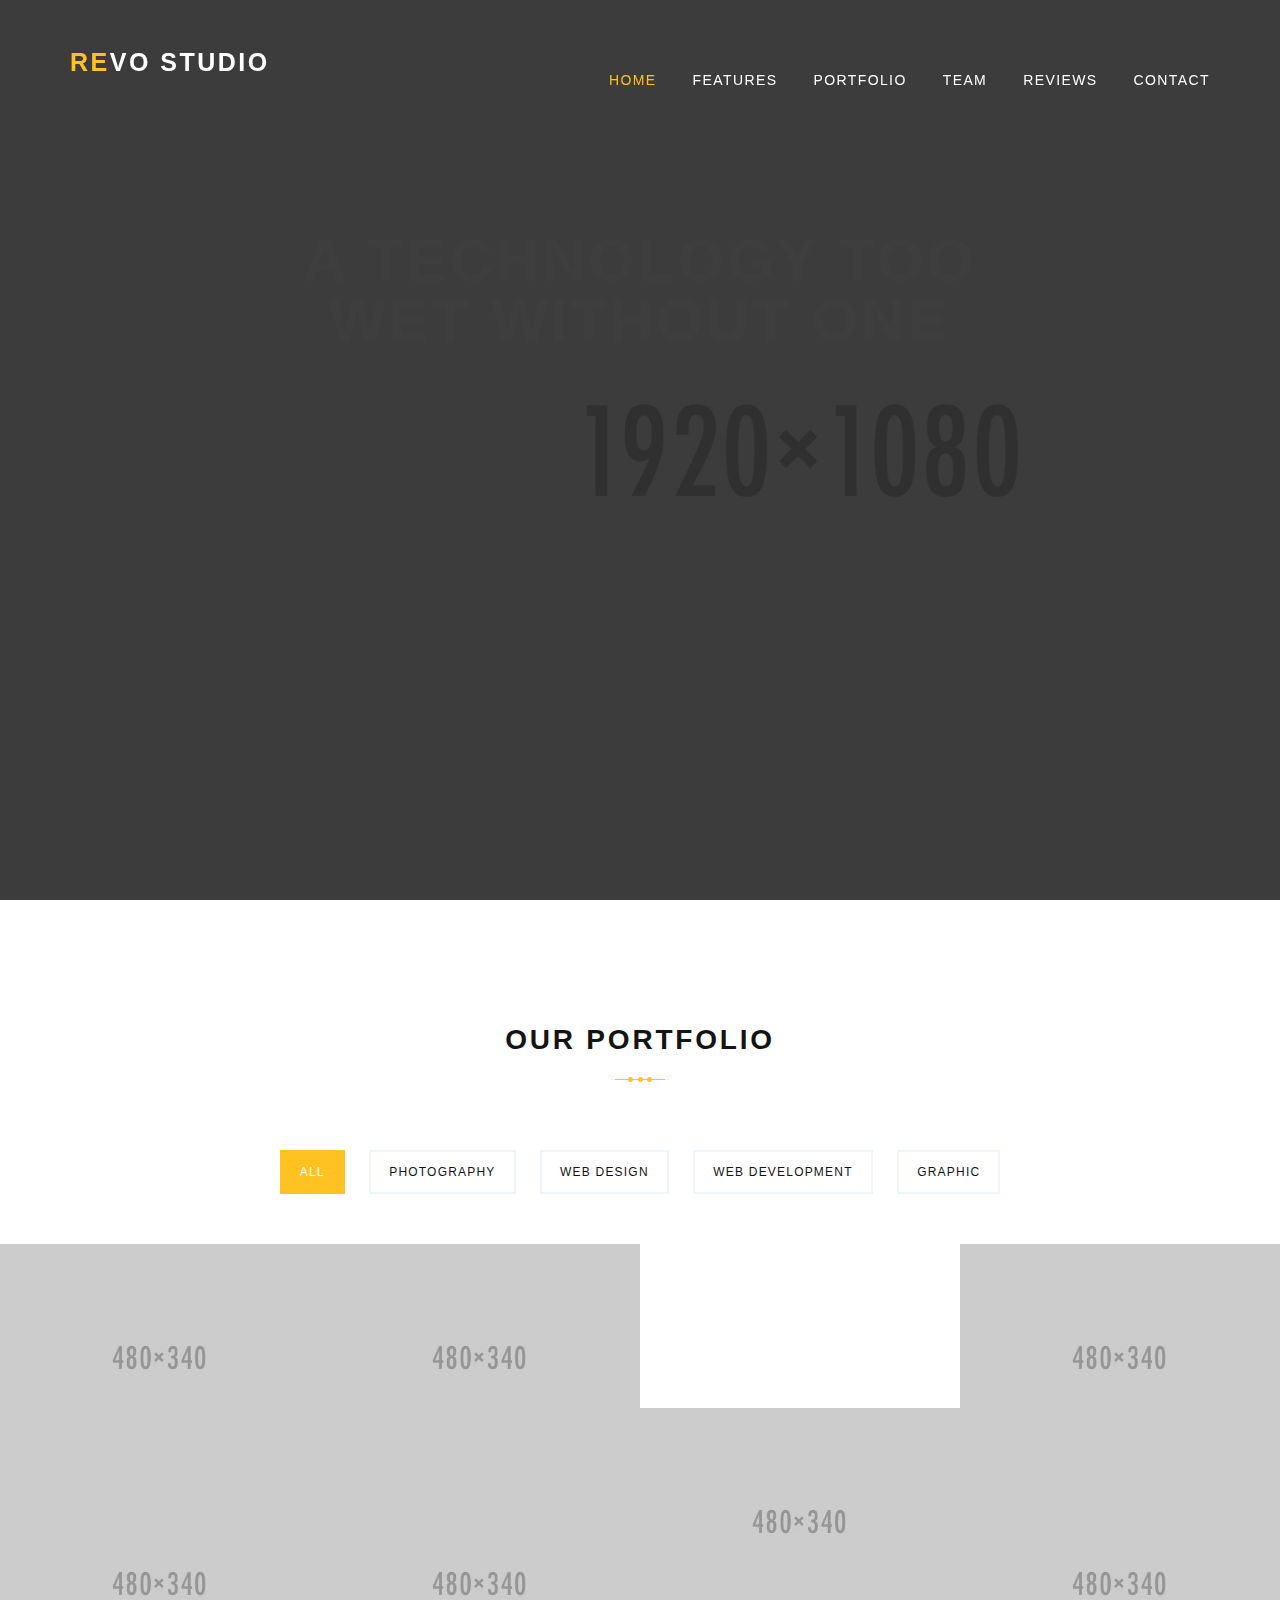
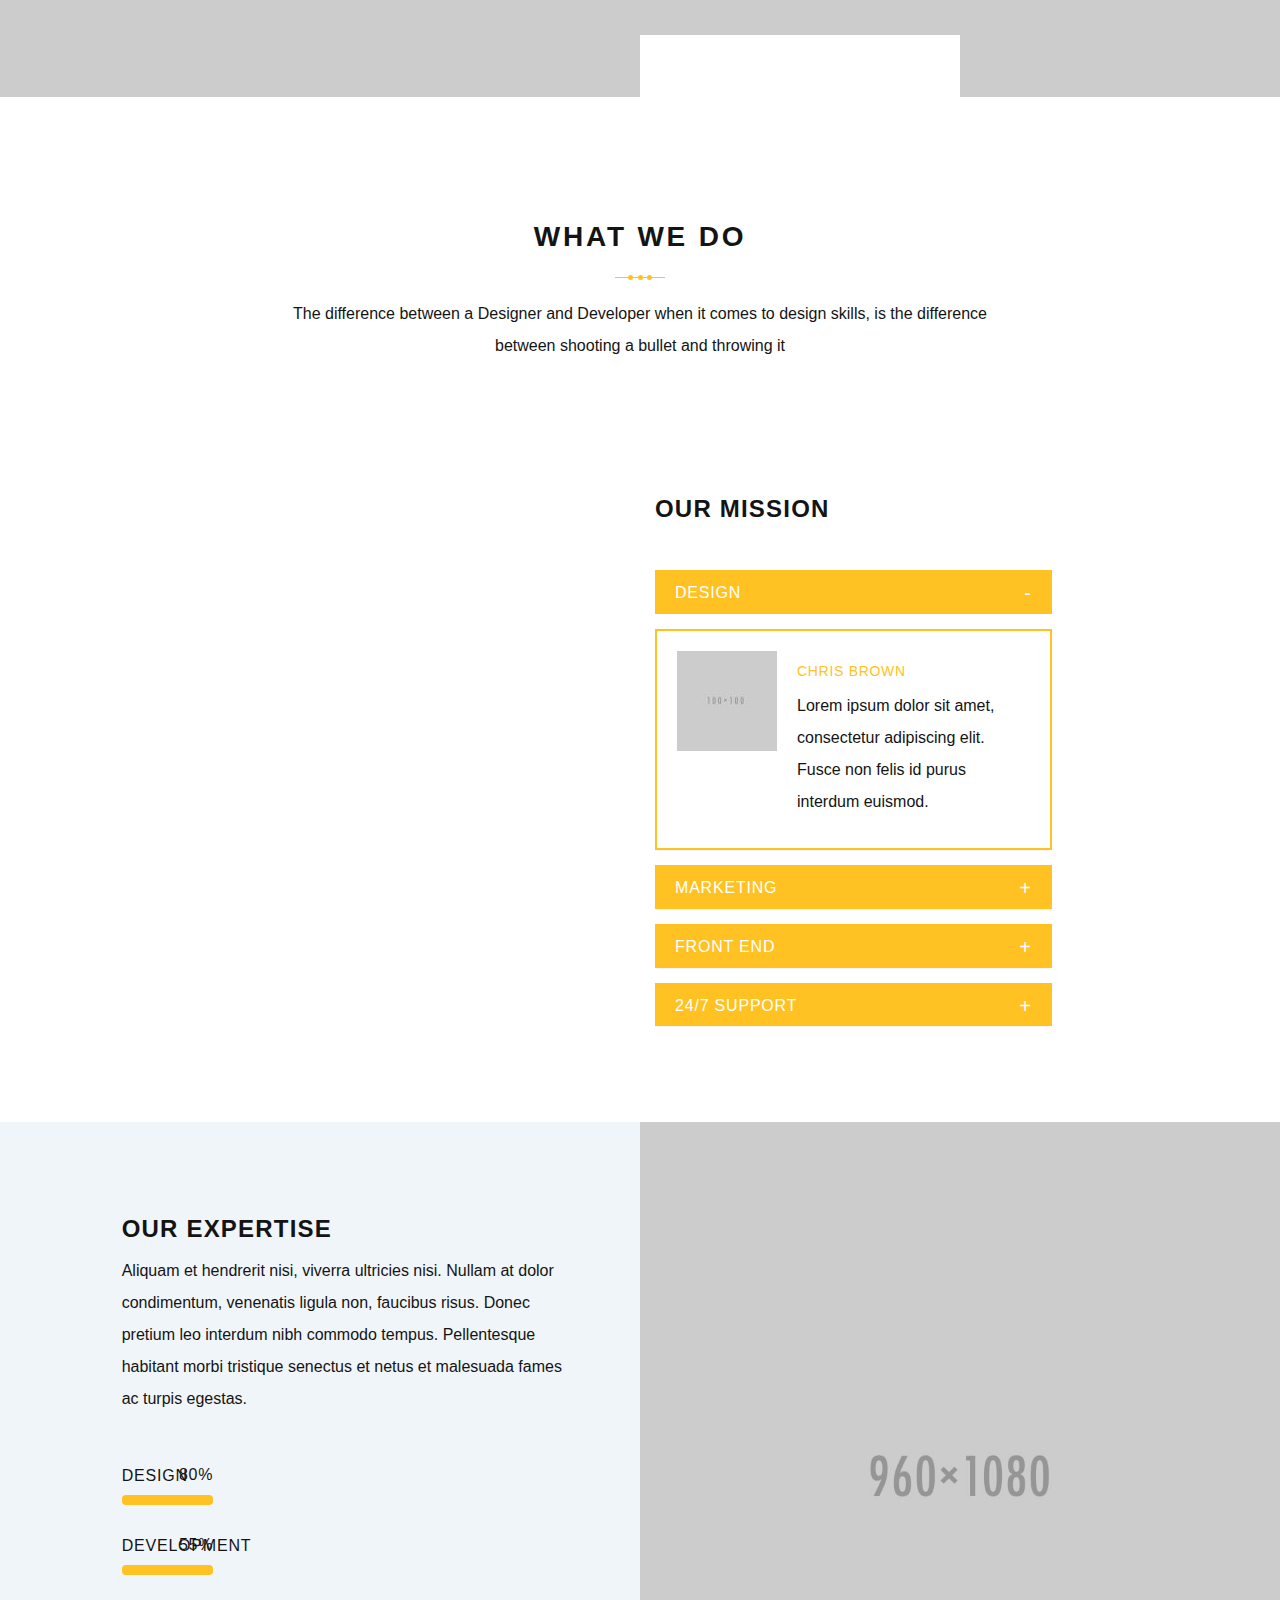
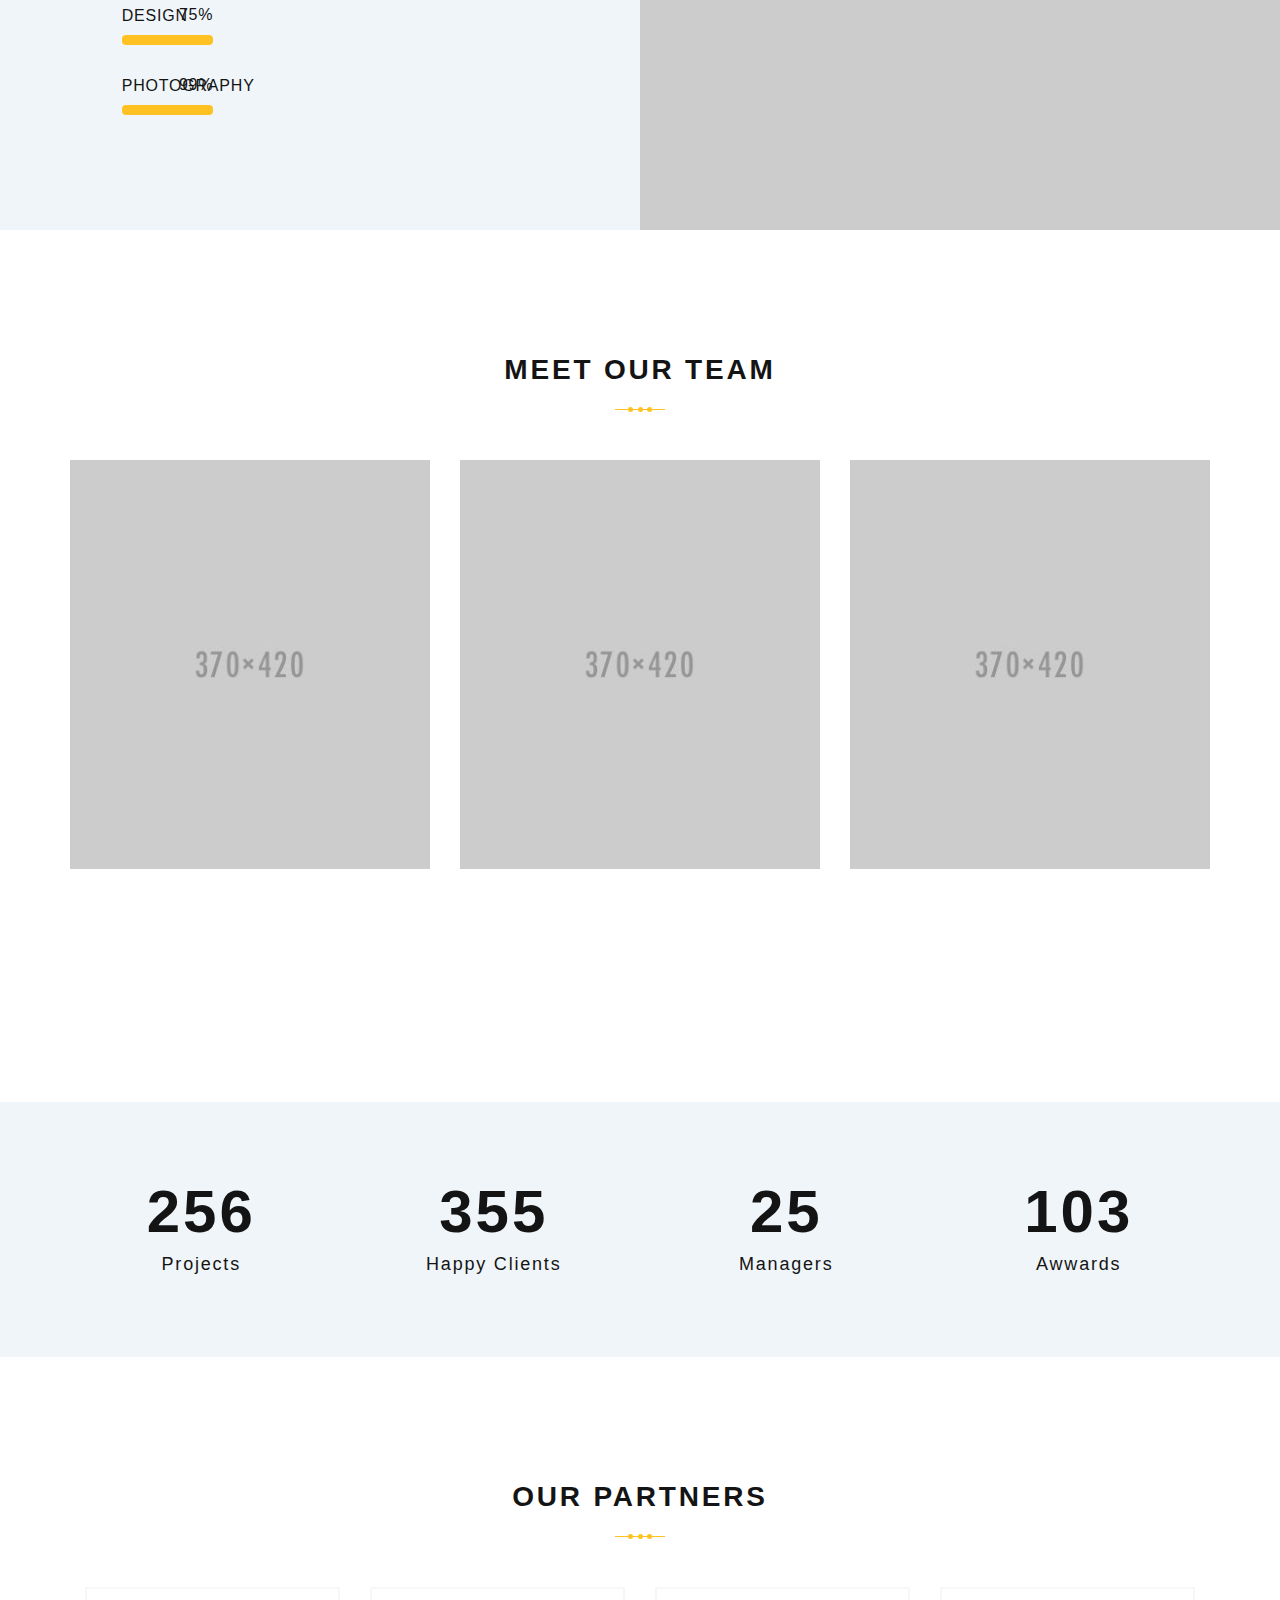
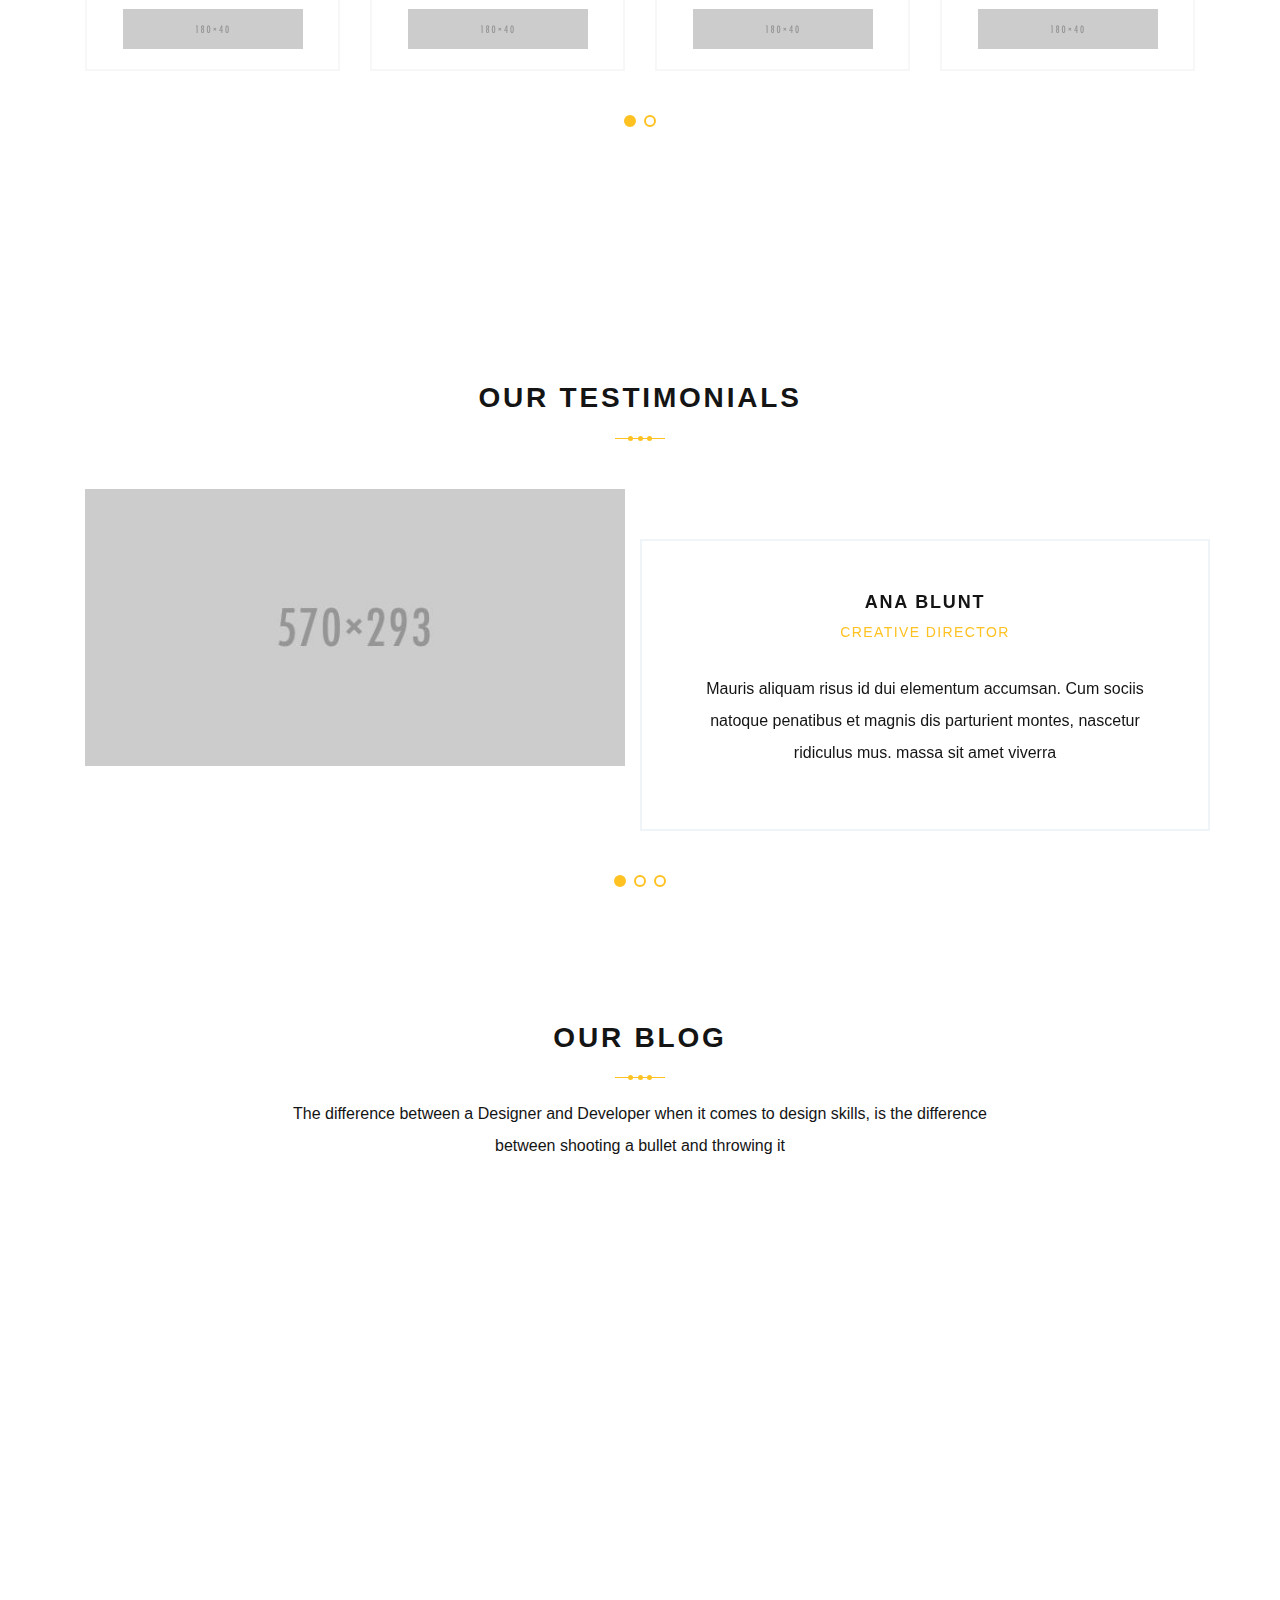
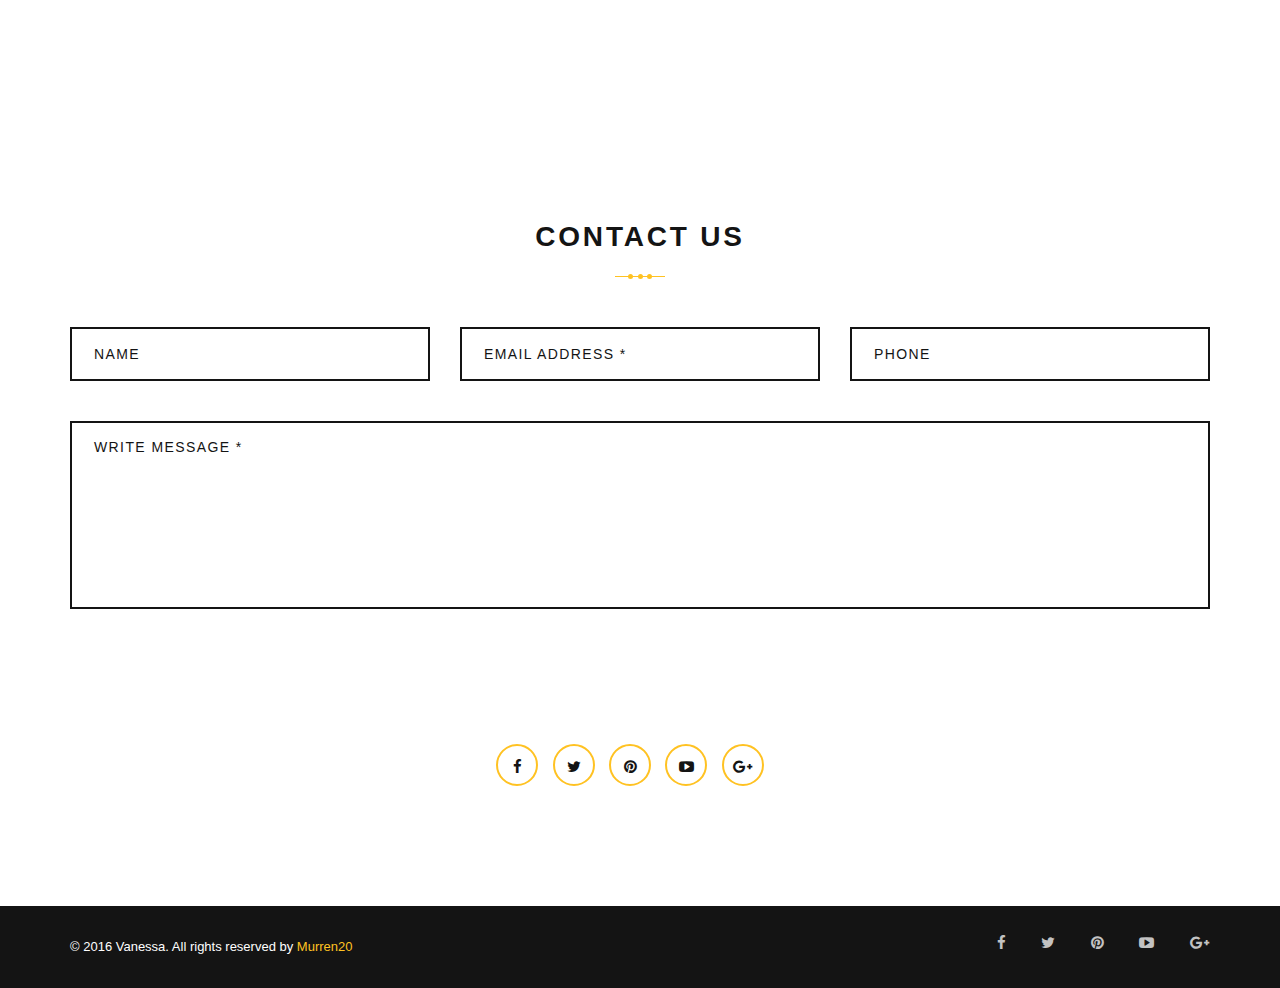
==== commit 6ec3b216: "fancybox" ====
--- a/HTML/index-3.html
+++ b/HTML/index-3.html
@@ -331,76 +331,7 @@
 
     <!-- Features -->
 
-    <section id="features" class="features section pb-0">
-      <div class="container">
-        <div class="row">
-          <header class="text-center col-md-8 col-md-offset-2">
-            <h2 class="section-title">Design Makes Everything Better</h2>
-            <div class="spacer spacer-primary">
-              <div class="line">
-                <div class="dot"></div>
-                <div class="dot"></div>
-                <div class="dot"></div>
-              </div>
-            </div>
-            <p>The difference between a Designer and Developer when it comes to design skills, is the difference between shooting a bullet and throwing it</p>
-          </header>
-        </div>
-      </div>
-      <div class="section-content">
-        <div class="container">
-          <div class="row row-columns">
-            <div class="column col-md-4">
-              <div class="feature-box-wrap">
-                <div class="feature-box wow fadeInLeft" data-wow-delay="0.3s">
-                  <div class="media-left">
-                    <i class="text-primary icon-feature fa fa-send"></i>
-                  </div>
-                  <div class="media-right">
-                    <h3 class="icon-title">Modern Design</h3>
-                    <p class="feature-descr text-muted">Donec et egestas quam. Phasellus mattis dui et elementum consectetur</p>
-                  </div>
-                </div>
-                <div class="feature-box wow fadeInLeft" data-wow-delay="0.6s">
-                  <div class="media-left">
-                    <i class="text-primary icon-feature fa fa fa-cogs"></i>
-                  </div>
-                  <div class="media-right">
-                    <h3 class="icon-title">Easy to customize</h3>
-                    <p class="feature-descr text-muted">Donec et egestas quam. Phasellus mattis dui et elementum consectetur</p>
-                  </div>
-                </div>
-              </div>
-            </div>
-            <div class="column col-md-4 wow fadeInUp">
-              <img alt="" class="img-responsive" src="img/img-feature.jpg">
-            </div>
-            <div class="column col-md-4">
-              <div class="feature-box-wrap">
-                <div class="feature-box wow fadeInRight" data-wow-delay="1.2s">
-                  <div class="media-left">
-                    <i class="text-primary icon-feature fa fa-desktop"></i>
-                  </div>
-                  <div class="media-right">
-                    <h3 class="icon-title">Fully Responsive</h3>
-                    <p class="feature-descr text-muted">Donec et egestas quam. Phasellus mattis dui et elementum consectetur</p>
-                  </div>
-                </div>
-                <div class="feature-box wow fadeInRight" data-wow-delay="1.5s">
-                  <div class="media-left">
-                    <i class="text-primary icon-feature fa fa-bullseye"></i>
-                  </div>
-                  <div class="media-right">
-                    <h3 class="icon-title">Bootstrap 3x</h3>
-                    <p class="feature-descr text-muted">Donec et egestas quam. Phasellus mattis dui et elementum consectetur</p>
-                  </div>
-                </div>
-              </div>
-            </div>
-          </div>
-        </div>
-      </div>
-    </section>
+   
 
     <!-- Portfolio  -->
 
@@ -455,13 +386,18 @@
             </a>
           </div>
           <div class="isotope-item webdesign">
-            <a href="img/portfolio/6-480x340.jpg" title="Stationery Design">
+            <a href="img/master/mk1.jpg" title="Етапи створення веб-сайтів та веб-дизайн">
               <figure class="showcase-item">
-                <div class="showcase-item-thumbnail"><img alt="" src="img/portfolio/6-480x340.jpg"></div>
+                <div class="showcase-item-thumbnail"><div class="feature-box wow fadeInRight">
+                  <div class="media-left">
+                    <i class="text-primary icon-feature fa fa-image"></i>
+                  </div>
+                  <div class="media-right">
+                    <h3 class="icon-title">Етапи створення веб-сайтів та веб-дизайн </h3>
+                  </div></div>
                 <figcaption class="showcase-item-hover">
                   <div class="showcase-item-info">
-                    <div class="showcase-item-category">Branding</div>
-                    <div class="showcase-item-title">Stationery Design</div>
+                      <h3 class="icon-title" style="padding-top: 20px;">Переглянути деталі</h3>
                   </div>
                 </figcaption>
               </figure>
--- a/HTML/css/style.css
+++ b/HTML/css/style.css
@@ -628,7 +628,7 @@
 }
 
 .section-content{
-  margin-top: 120px;
+  margin-top: 50px;
 }
 
 .spacer,
@@ -646,7 +646,7 @@
   line-height: 1;
   left: 0;
   width: 100%;
-  top:-9px;
+  top:-10px;
 }
 
 .spacer .dot,
@@ -1323,14 +1323,12 @@
 
 .border-column{
   padding: 40px;
-  background: #ffc222;
   border-radius: 20px;
-  color: #fff;
-}
-
-.border-column .entry{
-  color: #fff;
-}
+  box-shadow: 1px 2px 12px 2px rgba(0,0,0,0.18);
+  margin-top: 20px;
+}
+
+
 
 
 
@@ -2792,4 +2790,275 @@
         /*    font connect    */
 * {
 font-family: 'Fira Sans', sans-serif;
-}+}
+
+
+}
+.proj {
+  margin-top: 100px;
+}
+
+
+/* PROGRESS-BAR */
+.set-size {
+  font-size: 10em;
+}
+
+.charts-container:after {
+  clear: both;
+  content: "";
+  display: table;
+}
+
+.pie-wrapper {
+  height: 1em;
+  width: 1em;
+  float: left;
+  margin: 15px;
+  position: relative;
+}
+.pie-wrapper:nth-child(3n + 1) {
+  clear: both;
+}
+.pie-wrapper .pie {
+  height: 100%;
+  width: 100%;
+  clip: rect(0, 1em, 1em, 0.5em);
+  left: 0;
+  position: absolute;
+  top: 0;
+}
+.pie-wrapper .pie .half-circle {
+  height: 100%;
+  width: 100%;
+  border: 0.1em solid #3498db;
+  border-radius: 50%;
+  clip: rect(0, 0.5em, 1em, 0);
+  left: 0;
+  position: absolute;
+  top: 0;
+}
+.pie-wrapper .label {
+  background: #34495e;
+  border-radius: 50%;
+  bottom: 0.4em;
+  color: #ecf0f1;
+  cursor: default;
+  display: block;
+  font-size: 0.25em;
+  left: 0.4em;
+  line-height: 2.8em;
+  position: absolute;
+  right: 0.4em;
+  text-align: center;
+  top: 0.4em;
+}
+.pie-wrapper .label .smaller {
+  color: #bdc3c7;
+  font-size: 0.45em;
+  padding-bottom: 20px;
+  vertical-align: super;
+}
+.pie-wrapper .shadow {
+  height: 100%;
+  width: 100%;
+  border: 0.1em solid #fff;
+  border-radius: 50%;
+
+}
+.pie-wrapper.style-2 .label {
+  background: none;
+  color: #000;
+}
+.pie-wrapper.style-2 .label .smaller {
+  color: #000;
+}
+.pie-wrapper.progress-30 .pie .half-circle {
+  border-color: #3498db;
+}
+.pie-wrapper.progress-30 .pie .left-side {
+  -webkit-transform: rotate(108deg);
+          transform: rotate(108deg);
+}
+.pie-wrapper.progress-30 .pie .right-side {
+  display: none;
+}
+
+.pie-wrapper.progress-20 .pie .half-circle {
+  border-color: #068f3f;
+}
+.pie-wrapper.progress-20 .pie .left-side {
+  -webkit-transform: rotate(72deg);
+          transform: rotate(72deg);
+}
+.pie-wrapper.progress-20 .pie .right-side {
+  display: none;
+}
+
+.pie-wrapper.progress-10 .pie .half-circle {
+  border-color: #db811a;
+}
+.pie-wrapper.progress-10 .pie .left-side {
+  -webkit-transform: rotate(36deg);
+          transform: rotate(36deg);
+}
+.pie-wrapper.progress-10 .pie .right-side {
+  display: none;
+}
+
+.pie-wrapper.progress-60 .pie {
+  clip: rect(auto, auto, auto, auto);
+}
+.pie-wrapper.progress-60 .pie .half-circle {
+  border-color: #ffdd59;
+}
+.pie-wrapper.progress-60 .pie .left-side {
+  -webkit-transform: rotate(216deg);
+          transform: rotate(216deg);
+}
+.pie-wrapper.progress-60 .pie .right-side {
+  -webkit-transform: rotate(180deg);
+          transform: rotate(180deg);
+}
+.pie-wrapper.progress-90 .pie {
+  clip: rect(auto, auto, auto, auto);
+}
+.pie-wrapper.progress-90 .pie .half-circle {
+  border-color: #ffd658;
+}
+.pie-wrapper.progress-90 .pie .left-side {
+  -webkit-transform: rotate(324deg);
+          transform: rotate(324deg);
+}
+.pie-wrapper.progress-90 .pie .right-side {
+  -webkit-transform: rotate(180deg);
+          transform: rotate(180deg);
+}
+
+.pie-wrapper.progress-80 .pie {
+  clip: rect(auto, auto, auto, auto);
+}
+.pie-wrapper.progress-80 .pie .half-circle {
+  border-color: #ffd658;
+}
+.pie-wrapper.progress-80 .pie .left-side {
+  -webkit-transform: rotate(288deg);
+          transform: rotate(288deg);
+}
+.pie-wrapper.progress-80 .pie .right-side {
+  -webkit-transform: rotate(180deg);
+          transform: rotate(180deg);
+}
+
+
+.pie-wrapper.progress-45 .pie .half-circle {
+  border-color: #ffc222;
+}
+.pie-wrapper.progress-45 .pie .left-side {
+  -webkit-transform: rotate(162deg);
+          transform: rotate(162deg);
+}
+.pie-wrapper.progress-45 .pie .right-side {
+  display: none;
+}
+.pie-wrapper.progress-75 .pie {
+  clip: rect(auto, auto, auto, auto);
+}
+.pie-wrapper.progress-75 .pie .half-circle {
+  border-color: #8e44ad;
+}
+.pie-wrapper.progress-75 .pie .left-side {
+  -webkit-transform: rotate(270deg);
+          transform: rotate(270deg);
+}
+.pie-wrapper.progress-75 .pie .right-side {
+  -webkit-transform: rotate(180deg);
+          transform: rotate(180deg);
+}
+.pie-wrapper.progress-95 .pie {
+  clip: rect(auto, auto, auto, auto);
+}
+.pie-wrapper.progress-95 .pie .half-circle {
+  border-color: #e74c3c;
+}
+.pie-wrapper.progress-95 .pie .left-side {
+  -webkit-transform: rotate(342deg);
+          transform: rotate(342deg);
+}
+.pie-wrapper.progress-95 .pie .right-side {
+  -webkit-transform: rotate(180deg);
+          transform: rotate(180deg);
+}
+
+/* 100% progress */
+.pie-wrapper.progress-100 .pie {
+  clip: rect(auto, auto, auto, auto);
+}
+.pie-wrapper.progress-100 .pie .half-circle {
+  border-color: #ffc222;
+}
+.pie-wrapper.progress-100 .pie .left-side {
+  -webkit-transform: rotate(360deg);
+          transform: rotate(360deg);
+}
+.pie-wrapper.progress-100 .pie .right-side {
+  -webkit-transform: rotate(180deg);
+          transform: rotate(180deg);
+}
+
+.pie-wrapper--solid {
+  border-radius: 50%;
+  overflow: hidden;
+}
+.pie-wrapper--solid:before {
+  border-radius: 0 100% 100% 0 / 50%;
+  content: "";
+  display: block;
+  height: 100%;
+  margin-left: 50%;
+  -webkit-transform-origin: left;
+          transform-origin: left;
+}
+.pie-wrapper--solid .label {
+  background: transparent;
+}
+.pie-wrapper--solid.progress-65 {
+  background: linear-gradient(to right, #e67e22 50%, #34495e 50%);
+}
+.pie-wrapper--solid.progress-65:before {
+  background: #e67e22;
+  -webkit-transform: rotate(126deg);
+          transform: rotate(126deg);
+}
+
+.pie-wrapper--solid.progress-25 {
+  background: linear-gradient(to right, #9b59b6 50%, #34495e 50%);
+}
+.pie-wrapper--solid.progress-25:before {
+  background: #34495e;
+  -webkit-transform: rotate(-270deg);
+          transform: rotate(-270deg);
+}
+
+.pie-wrapper--solid.progress-20 {
+  background: linear-gradient(to right, #9b59b6 50%, #34495e 50%);
+}
+.pie-wrapper--solid.progress-20:before {
+  background: #34495e;
+  -webkit-transform: rotate(-240deg);
+          transform: rotate(-240deg);
+}
+
+.pie-wrapper--solid.progress-88 {
+  background: linear-gradient(to right, #3498db 50%, #34495e 50%);
+}
+.pie-wrapper--solid.progress-88:before {
+  background: #3498db;
+  -webkit-transform: rotate(43.2deg);
+          transform: rotate(43.2deg);
+}
+
+iframe {
+  width: 100%;
+  height: 500px;
+}
